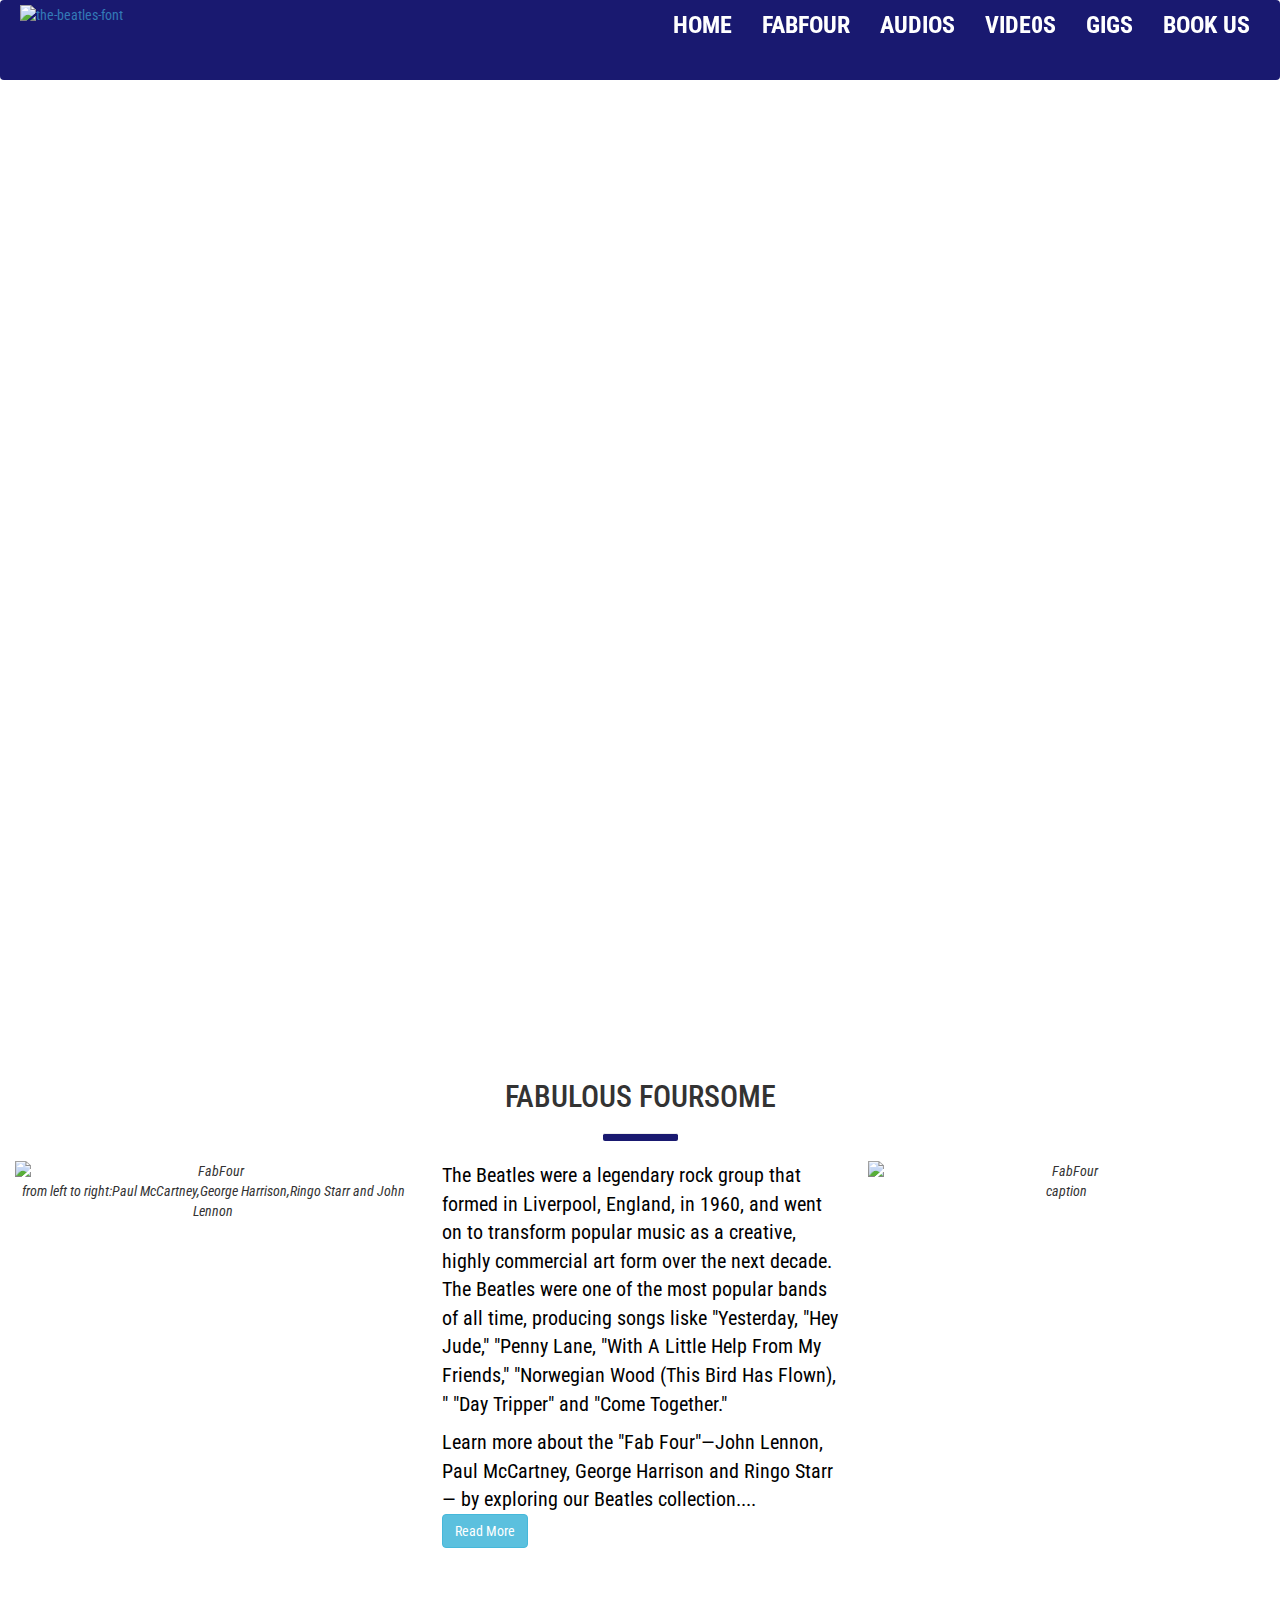
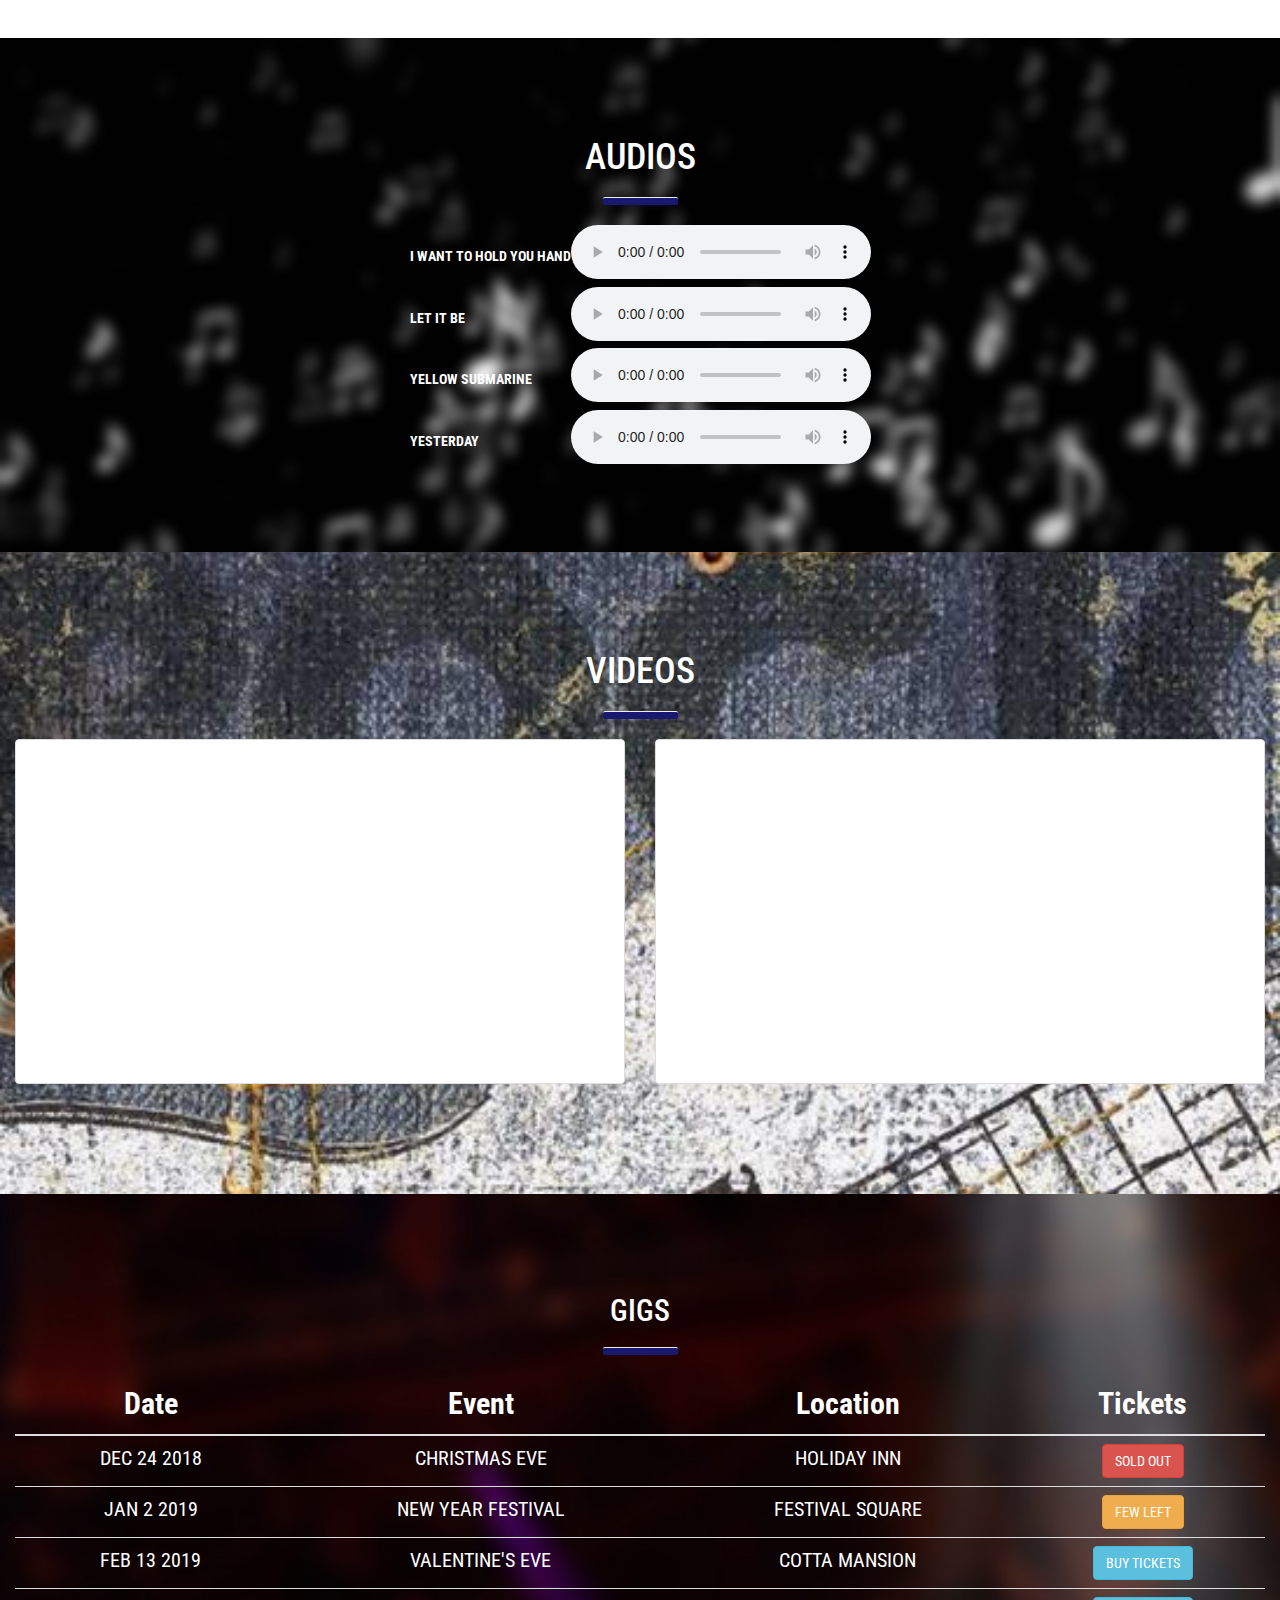
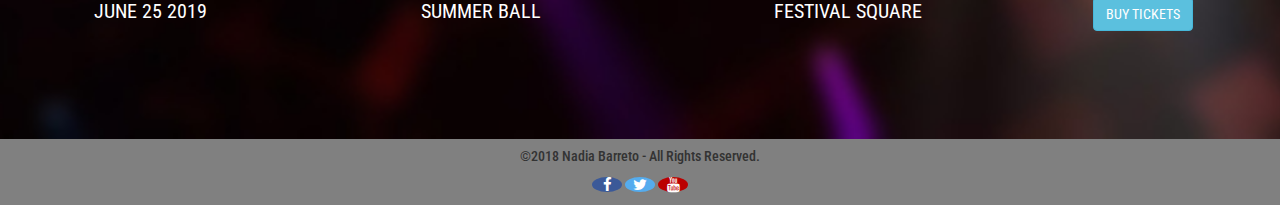
==== index.html @ 44d95da9 "audio section" ====
<!DOCTYPE html>
<html lang="en-us">
<head>
    <meta charset="utf-8">
    <meta name="viewport" content="width=device-width, initial-scale=1.0">
    <title>The | BEATLES-Code Institute Milestone Project</title>
    <link rel="stylesheet" href="https://maxcdn.bootstrapcdn.com/bootstrap/3.3.7/css/bootstrap.min.css">
    <link rel="shortcut icon" href="assets/images/favicon.ico" type="image/x-icon" />
    <link rel="stylesheet" href="https://cdnjs.cloudflare.com/ajax/libs/font-awesome/4.7.0/css/font-awesome.min.css">
    <link rel="stylesheet" href="assets/css/style.css">
</head>
<body>
    
    <!--Navigation-->
    <nav class="navbar navbar-default">
        <div class="container-fluid">
            <div class="navbar-header">
                <a href="#home">
                    <!--Font generated from https://fontmeme.com/the-beatles-font/-->
                    <img id="landing-logo" src="https://fontmeme.com/permalink/181023/38b214e2478e46129e500ac411fc3a09.png" alt="the-beatles-font"/>
                </a>
                <button type="button" class="navbar-toggle" data-toggle="collapse" data-target="#landing-navbar">
                    <span class="icon-bar"></span>
                    <span class="icon-bar"></span>
                    <span class="icon-bar"></span>
                </button>
            </div>
            <div class="collapse navbar-collapse" id="landing-navbar">
                <ul class="nav navbar-nav navbar-right">
                    <li><a href="#home">HOME</a></li>
                    <li><a href="#fabfour-section">FABFOUR</a><li>
                    <li><a href="#audio-section">AUDIOS</a></li>
                      <li><a href="#video-section">VIDE0S</a></li>
                    <li><a href="#gigs-section">GIGS</a></li>
                    <li><a  data-toggle='modal' data-target='#bookUsModal'>BOOK US</a></li>
                </ul>
            </div>
        </div>
    </nav>
    
    <!--Header-->
    <header id="home">
        <div class="landing-image">&nbsp;</div>
    </header>
    
    <!--Container(The Fablous Four Section)-->
    <section class="container-wrapper--fabfour" id="fabfour-section">
        <div class="container-fluid fabfour-content-container">
            <div class="row">
                <div class="col-xs-12">
                    <h2 class="text-center">FABULOUS FOURSOME</h2>
                    <hr class="block-divider block-divider-blue">
                </div>
            </div>
            <div class="row">
                <div class="col-xs-12 col-md-6 col-lg-4">
                    <figure>
                        <img class="img-responsive" src="assets/images/Beatles-Pic1.jpg" alt="FabFour">
                        <figcaption>from left to right:Paul McCartney,George Harrison,Ringo Starr and John Lennon</figcaption>
                    </figure>
                </div>
                <div class="col-xs-12 col-md-6 col-lg-4">
                    <p class="general-sub">The Beatles were a legendary rock group that formed in Liverpool, England, in 1960, 
                    and went on to transform popular music as a creative, highly commercial art form over the next decade. 
                    The Beatles were one of the most popular bands of all time, producing songs 
                    liske "Yesterday, "Hey Jude," "Penny Lane, "With A Little Help From My Friends," "Norwegian Wood (This Bird Has Flown),
                    " "Day Tripper" and "Come Together." </p>
                    <p class="general-sub">Learn more about the "Fab Four"—John Lennon, Paul McCartney, George Harrison and Ringo Starr—
                    by exploring our Beatles collection....
                    <button type="button" class="btn btn-info text-center">Read More</button>
                    </p>
               </div>
               <div class="col-xs-12 hidden-md col-lg-4">
                   <figure class="figure">
                       <img class="img-responsive" src="assets/images/Beatles-Pic.jpg" alt="FabFour">
                       <figcaption>caption</figcaption>
                   </figure>
                </div>
            </div>
        </div>
    </section>
   
     <!--Container(The Audio Section)-->
    <section class="container-wrapper--audio" id="audio-section">
        <div class="container-fluid audio-content-container">
            <div class="row">
                <div class="col-xs-12">
                    <h1 class="text-center">AUDIOS</h1>
                    <hr class="block-divider block-divider-blue">
                </div>
            </div>
            <div class="row">
                <table class="table-responsive" align="center">
						<tr>
							<th>I WANT TO HOLD YOU HAND</th>
							<td>
								<audio controls autoplay>
									<source src="assets/audios/I_want_to_hold_your_hand.wav">
								</audio>
							</td>
						</tr>
						<tr>
							<th>LET IT BE</th>
							<td>
								<audio controls>
									<source src="assets/audios/Let_It_Be.wav">
								</audio>
							</td>
						</tr>
						<tr>
							<th>YELLOW SUBMARINE</th>
							<td>
								<audio controls>
									<source src="assets/audios/Yellow_Submarine.wav">
								</audio>
							</td>
						</tr>
						<tr>
							<th>YESTERDAY</th>
							<td>
								<audio controls>
									<source src="assets/audios/Yesterday.wav">
								</audio>
							</td>
						</tr>
				</table>
				
            </div>
        </div>
   </section>
   
    <!--Container(The Video Section)-->
    <section class="container-wrapper--video" id="video-section">
        <div class="container-fluid video-content-container">
            <div class="row">
                <div class="col-xs-12">
                    <h1 class="text-center">VIDEOS</h1>
                    <hr class="block-divider block-divider-blue">
                </div>
            </div>
            <div class="row">
                <div class="col-xs-12 col-md-6">
                    <div class="embed-responsive embed-responsive-16by9 img-thumbnail">
	    	            <iframe width="560" height="315" src="https://www.youtube.com/embed/NCtzkaL2t_Y" frameborder="0" allow="autoplay; encrypted-media" allowfullscreen></iframe>       
	    	        </div>
	    	    </div>
                <div class="col-xs-12 col-md-6">
                    <div class="embed-responsive embed-responsive-16by9 img-thumbnail">
	    	            <iframe width="560" height="315" src="https://www.youtube.com/embed/rblYSKz_VnI" frameborder="0" allow="autoplay; encrypted-media" allowfullscreen></iframe>      
	    	        </div>
                </div>
            </div>
        </div>
   </section>
    
    <!--Container(The Gigs Section)-->
    <section class="container-wrapper--gigs" id="gigs-section">
        <div class="container-fluid gigs-content-container ">
            <div class="row">
                <div class="col-xs-12">
                    <h2 class="text-center">GIGS</h2>
                    <hr class="block-divider block-divider-blue">
                </div>
            </div>
            <table class="table table-responsive text-center">
              <thead>
                <tr>
                  <th class="text-center" scope="col">Date</th>
                  <th class="text-center" scope="col">Event</th>
                  <th class="text-center" scope="col">Location</th>
                  <th class="text-center" scope="col">Tickets</th>
                </tr>
              </thead>
              <tbody>
                 <tr>
                  <td scope="row">DEC 24 2018</th>
                  <td>CHRISTMAS EVE</td>
                  <td>HOLIDAY INN</td>
                  <td><button type="button" class="btn btn-danger btn-responsive">SOLD OUT</button></td>
                </tr>
                <tr>
                  <td scope="row">JAN 2 2019</th>
                  <td>NEW YEAR FESTIVAL</td>
                  <td>FESTIVAL SQUARE</td>
                  <td><button type="button" class="btn btn-info btn-warning">FEW LEFT</button></td>
                </tr>
                <tr>
                  <td scope="row">FEB 13 2019</th>
                  <td>VALENTINE'S EVE</td>
                  <td>COTTA MANSION</td>
                  <td><button type="button" class="btn btn-info btn-responsive">BUY TICKETS</button></td>
                </tr>
                <tr>
                  <td scope="row">JUNE 25 2019</th>
                  <td>SUMMER BALL</td>
                  <td>FESTIVAL SQUARE</td>
                  <td><button type="button" class="btn btn-info btn-responsive">BUY TICKETS</button></td>
                </tr>
              </tbody>
            </table>
        </div>
    </section>
    
    <!-- Modal -->
    <div class="modal fade" id="bookUsModal" tabindex="-1" role="dialog" aria-labelledby="myModalLabel">
        <div class="modal-dialog" role="document">
            <div class="modal-content">
                <div class="modal-header">
                    <button type="button" class="close" data-dismiss="modal" aria-label="Close"><span aria-hidden="true">&times;</span></button>
                    <h4 class="modal-title" id="myModalLabel">Book Us for your Upcoming Event!</h4>
                </div>
                <div class="modal-body">
                    <form>
                        <div class="form-group">
                            <label for="fullname">Full Name</label>
                            <input type="text" class="form-control" id="fullname" placeholder="FullName" required/>
                        </div>
                        <div class="form-group">
                            <label for="email">Email address</label>
                            <input type="email" class="form-control" id="email" placeholder="Email" required/>
                        </div>
                        <div class="form-group">
                            <label for="contactno">Contact Number</label>
                            <input type="text" class="form-control" id="contactno" placeholder="Contact Number" required/>
                        </div>
                        <div class="form-group">
                         <label for="event-time">Date/time:</label>
                            <input type="datetime-local" id="event-time" class="form-control" name="party-time" value="2018-10-25T19:30" required/>
                        </div>
                        <label for="typeofevent">Event Type</label>
                            <input type="text" id="typeofevent" class="form-control" list="eventType" required/>
                            <datalist id="eventType">
                              <option value="Birthday" />
                              <option value="Wedding" />
                              <option value="Christmas Party" />
                              <option value="New Year Party" />
                            </datalist>
                        <div class="form-group">
                            <label for="venue-address">Venue Address</label>
                            <input type="text" class="form-control" id="venue-address" placeholder="VenueAddress" required/>
                        </div>
                        <div class="form-group">
                            <label for="street-name">Street Name</label>
                            <input type="text" class="form-control" id="street-name" placeholder="Street Name" required/>
                        </div>
                        <div class="form-group">
                            <label for="city">City</label>
                            <input type="text" class="form-control" id="city" placeholder="City" required/>
                        </div>
                        <div class="form-group">
                            <label for="country">Country</label>
                            <input type="text" class="form-control" id="country" placeholder="Country" required/>
                        </div>
                        <div class="form-group">
                            <label for="postal-code">Postal Code</label>
                            <input type="text" class="form-control" id="postal-code" placeholder="Postal Code" required/>
                        </div>
                        
                        <button type="submit" class="btn btn-success">Confirm Booking</button>
                    </form>
                </div>
            </div>
        </div>
    </div>
    
    <!--Footer-->
    <footer class="text-center">
    <div class="container">
      <div class="row">
        <div class="col">
          <p><h5>&copy;2018 Nadia Barreto - All Rights Reserved.</h5></p>
          <p class="inline-block">
	         
	              <a href="#" class="fa fa-facebook"></a>
                    <a href="#" class="fa fa-twitter"></a>
                    <a href="#" class="fa fa-youtube"></a>
	           </p>
        </div>
      </div>
    </div>
    </footer>
</body>
    <script src="https://code.jquery.com/jquery-3.2.1.min.js" integrity="sha256-hwg4gsxgFZhOsEEamdOYGBf13FyQuiTwlAQgxVSNgt4=" crossorigin="anonymous"></script>
    <script src="https://maxcdn.bootstrapcdn.com/bootstrap/3.3.7/js/bootstrap.min.js" integrity="sha384-Tc5IQib027qvyjSMfHjOMaLkfuWVxZxUPnCJA7l2mCWNIpG9mGCD8wGNIcPD7Txa" crossorigin="anonymous"></script>
</body>
</html>
---- assets/css/style.css ----
@import url('https://fonts.googleapis.com/css?family=Roboto+Condensed:100,200,300,400,500,600,700');

body {
    font-family:'Roboto Condensed',sans-serif;
}
/*-----------------------------------------------Fonts and Colors*/
.general-sub
{
   font-size:20px;
   color:#000000;
}
.fabfour-content-container{
    padding-top:80px;
    padding-bottom:80px;
}
.audio-content-container{
    color:#ffffff;
     padding-top:80px;
    padding-bottom:80px;
 
}

.video-content-container{    
    color:#ffffff;
    font-weight:300;
    padding-top:80px;
    padding-bottom:80px;
}
.gigs-content-container {
    color:#ffffff;
    font-size:30px;
    padding-top:80px;
    padding-bottom:80px;
}
/*---------------------------------------------------Header*/
.landing-image {
    position:relative;
    background: url('../images/Beatles.jpg') no-repeat center center;
    -webkit-background-size: cover;
    -moz-background-size: cover;
    -o-background-size: cover;
    background-size: cover;
    padding-bottom: 75%; /* resize landing-image to fit smaller devices code from http://thenewcode.com/586/CSS-Fluid-Image-Techniques-for-Responsive-Site-Design*/
}
/*----------------------------------------------Navigation*/
.navbar
{
    top:0;
    left:0;
    margin-bottom: 0px;
    background-color: rgb(25,25,112);
    border:0px;
    position:fixed;
    width:100%;
    z-index:1;
    min-height: 80px;

}

.navbar-default .navbar-nav>li>a {
    color: #ffffff;
    font-weight: bold;
    font-size:24px;
}
.navbar-default .navbar-nav>li>a:focus, 
.navbar-default .navbar-nav>li>a:hover {
    color: rgb(255,255,0);
    background-color: transparent;
}

.navbar-default .navbar-toggle:focus, 
.navbar-default .navbar-toggle:hover {
    background-color: transparent;
}
#landing-logo
{
    padding:5px 0px 0px 5px;
    
}
/*--------------------------------------------------Containers*/
.container-wrapper--fabfour{
    background: url('../images/fabfoursection.jpg') no-repeat center center;
    -webkit-background-size: cover;
    -moz-background-size: cover;
    -o-background-size: cover;
    background-size: cover;
}

.container-wrapper--audio{
    background: url('../images/audiosection.jpg') no-repeat center center;
    -webkit-background-size: cover;
    -moz-background-size: cover;
    -o-background-size: cover;
    background-size: cover;
}

.container-wrapper--gigs{
     background: url('../images/gigsbackground.jpg') no-repeat center center;
    -webkit-background-size: cover;
    -moz-background-size: cover;
    -o-background-size: cover;
    background-size: cover;
  

}

.container-wrapper--video
{
     background: url('../images/videosection.jpg') no-repeat center center;
    -webkit-background-size: cover;
    -moz-background-size: cover;
    -o-background-size: cover;
    background-size: cover;
    padding-bottom: 30px;
 
}


/*-----------------------------------------------------Figure*/
figure
{
    text-align: center;
    padding-bottom:10px;
    font-style: italic;
  
}
figure .img-responsive
{
        margin-left: auto;
    margin-right: auto
}
/*------------------------------------------------------Block Dividers*/

.block-divider-blue
{
    width:75px;
    height:7px;
    background-color:rgb(25,25,112);
    border-radius:2px;

}

/*--------------------------------------------------------Table*/
table.discolarge  {
   float:left;
}

.discolarge th  {
	padding:5px;
	border-bottom:2px solid #111;
	border-top:1px solid #999;
	text-align:center;}

.discolarge th,td {

    font-size:20px;
}

.discolarge td:last-child {
	text-align:center;}

.discolarge tr:nth-child(odd)  {
	background-color:#efefef;}

.discolarge tr:hover  {
	background-color:#c3e6e5;}

.discotable {
	border-collapse: collapse;
	margin:0px auto;
	/* used https://mycolor.space/gradient?ori=to+right+top&hex=%236C6F73&hex2=%23F0F2EA&sub=1 to generated gradients*/
     background-image: linear-gradient(to top right, #0b0b0c, #3b3d3f, #6d7474, #a6afab, #eaede3);
  text-align:center;
  
   
}
	

.discotable td {
   
    padding:5px;}
/*---------------------------------------------------------Modal*/	
.modal-open {
  position: fixed;
  overflow: scroll;
  width: 100%;
  padding-right: 0!important;
 
}
.modal-content{
    background-color: rgb(219, 199, 189); 
   
}

/*----------------------------------------------Buttons */

/* To generate responsive behaviour for button
code taken from https://stackoverflow.com/questions/19284153/how-to-get-a-responsive-button-in-bootstrap-3*/

.btn-responsive {
    white-space: normal !important;
    word-wrap: break-word;
}

.modal .btn-success {
    color: #fff;
    background-color: grey;
    border-color:transparent;
}



/*------------------------------------------------------Footer*/
footer {
    background-color: grey;
}
.fa {
    padding-bottom:0;
    margin-bottom: 0px;
    font-size: 15px;
    width:30px;
    text-align: center;
    border-radius: 100%
}
.fa:hover {
    opacity: 0.7;
}

.fa-facebook {
  background: #3B5998;
  color: white;
}

.fa-youtube {
  background: #bb0000;
  color: white;
}

.fa-twitter {
  background: #55ACEE;
  color: white;
}

/*-----------------------------disco section*/
.disco-heading
{
     text-align: center;
}


/*-----------------------------Media queries*/


/* Used Chrome Dev Tools */

@media screen and (max-width: 767px)
{
.table-responsive {
    display: block;
    
    } 
}
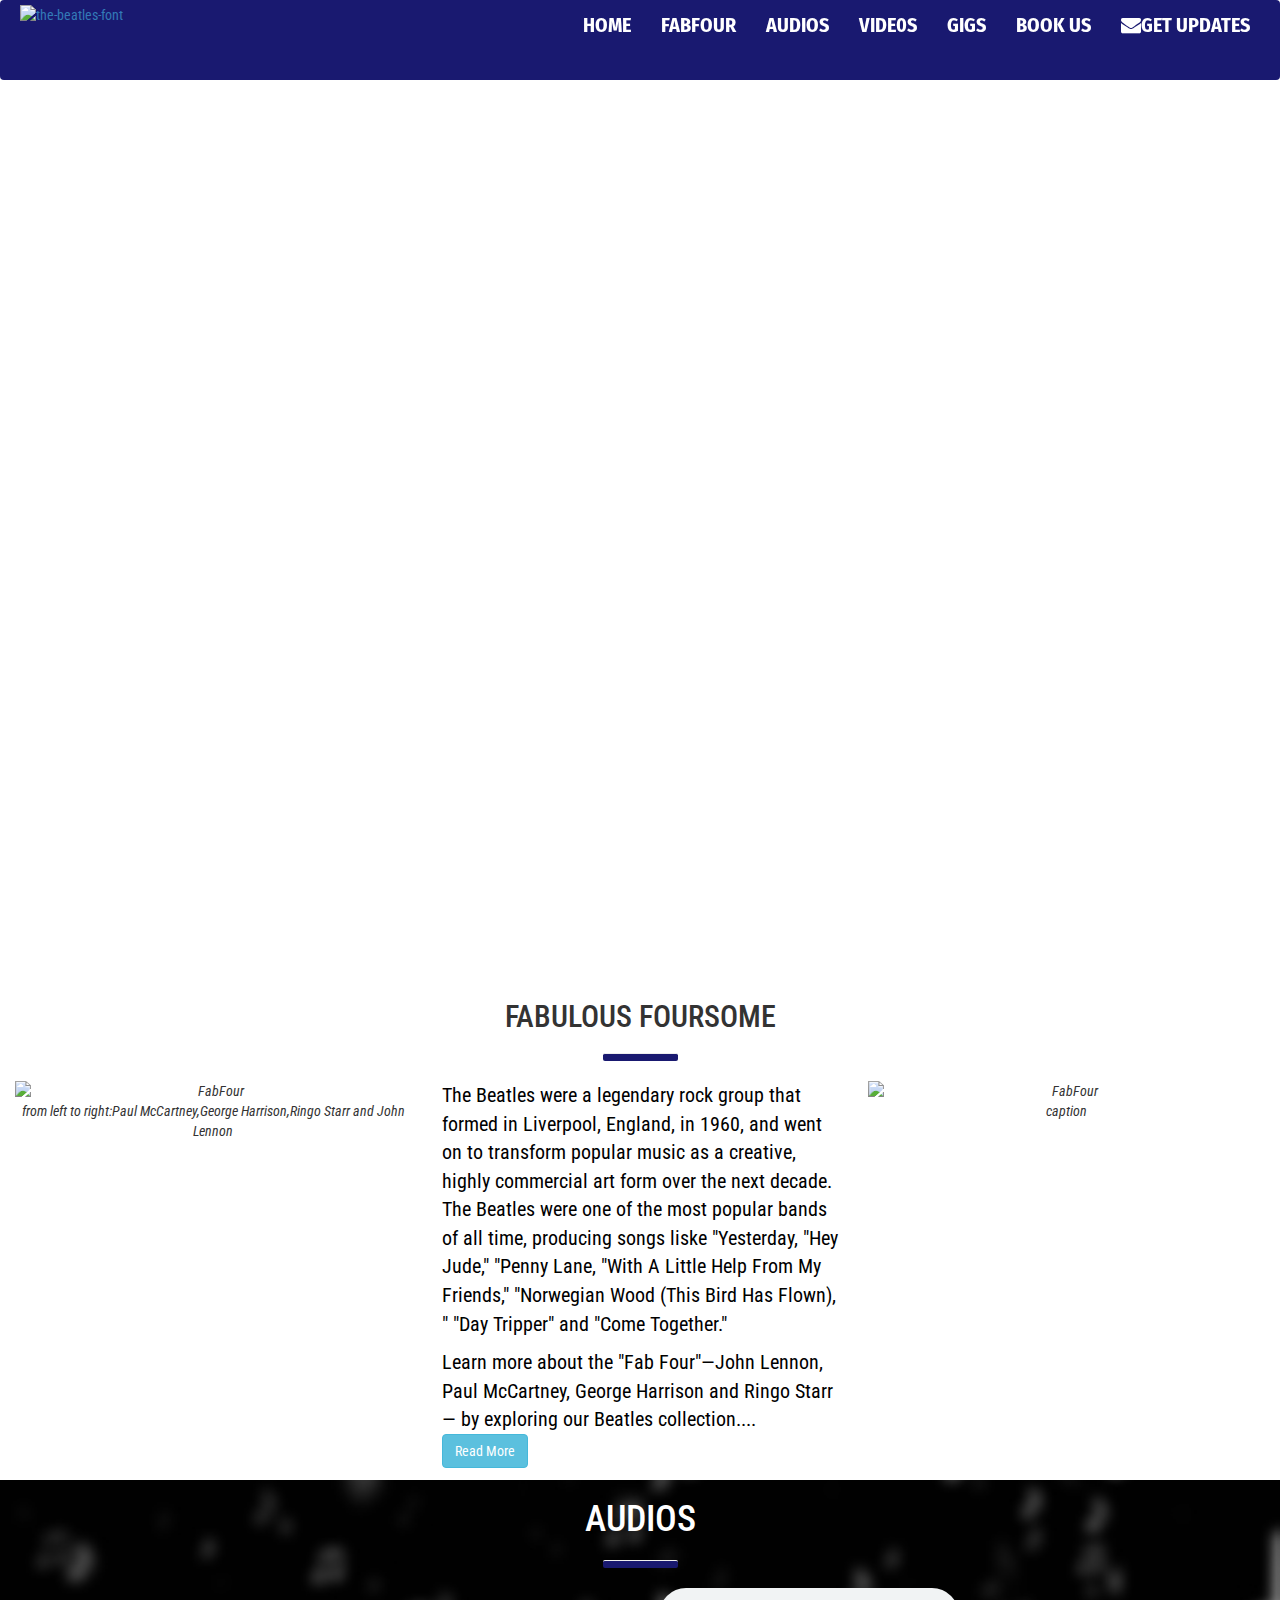
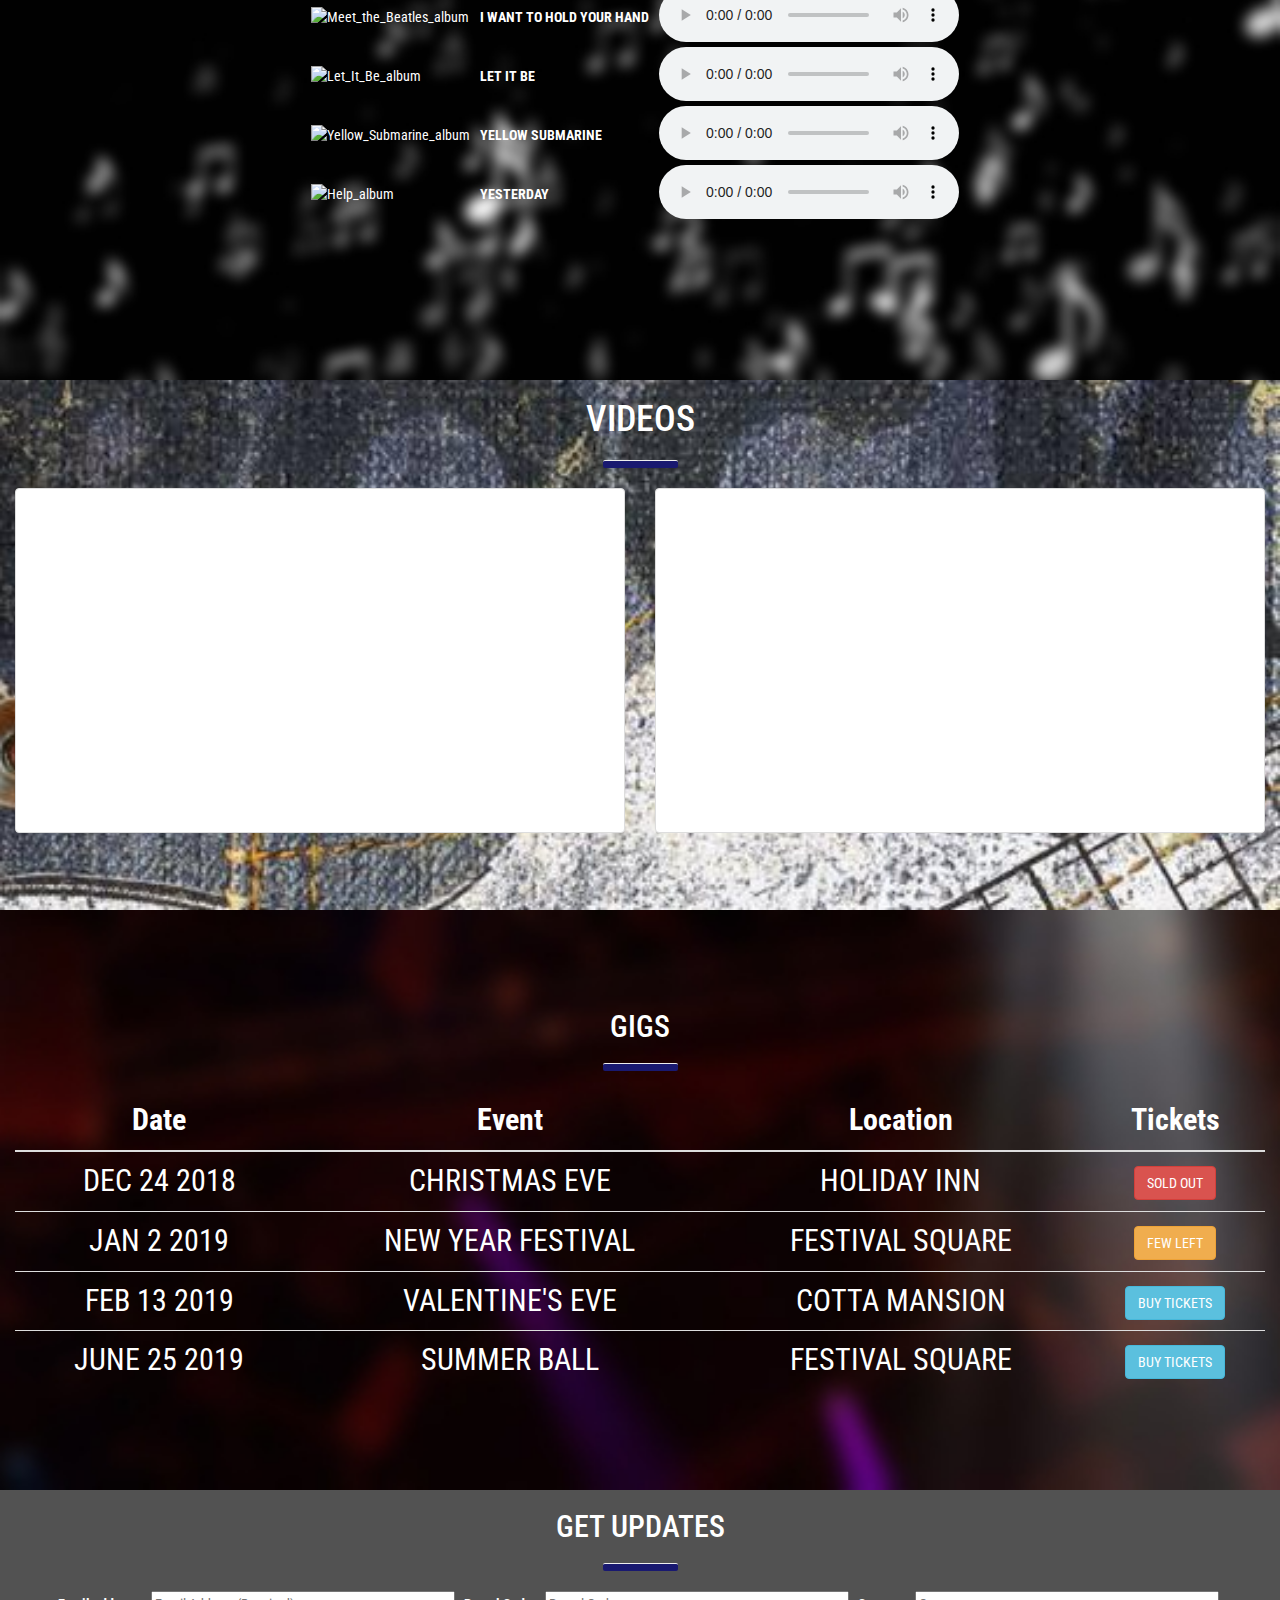
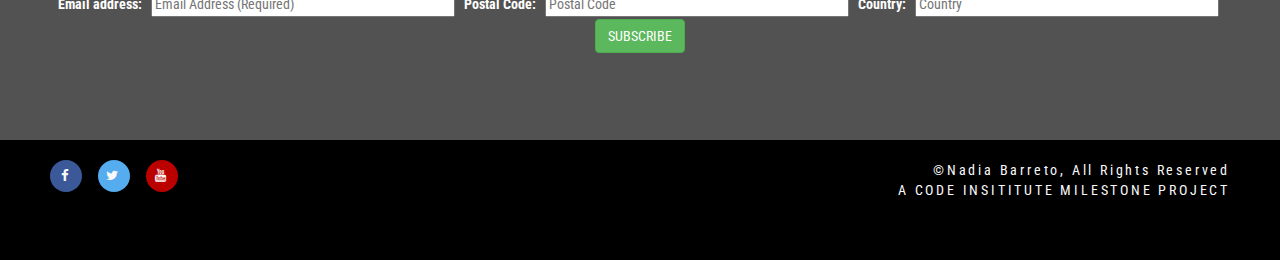
==== commit e4bf7250: "footer section" ====
--- a/index.html
+++ b/index.html
@@ -6,7 +6,7 @@
     <title>The | BEATLES-Code Institute Milestone Project</title>
     <link rel="stylesheet" href="https://maxcdn.bootstrapcdn.com/bootstrap/3.3.7/css/bootstrap.min.css">
     <link rel="shortcut icon" href="assets/images/favicon.ico" type="image/x-icon" />
-    <link rel="stylesheet" href="https://cdnjs.cloudflare.com/ajax/libs/font-awesome/4.7.0/css/font-awesome.min.css">
+    <link rel="stylesheet" href="https://stackpath.bootstrapcdn.com/font-awesome/4.7.0/css/font-awesome.min.css" type="text/css" />
     <link rel="stylesheet" href="assets/css/style.css">
 </head>
 <body>
@@ -33,6 +33,7 @@
                       <li><a href="#video-section">VIDE0S</a></li>
                     <li><a href="#gigs-section">GIGS</a></li>
                     <li><a  data-toggle='modal' data-target='#bookUsModal'>BOOK US</a></li>
+                    <li><a href="#getupdates-section"><i class="fa fa-envelope" aria-hidden="true"></i>GET UPDATES</a></li>
                 </ul>
             </div>
         </div>
@@ -92,7 +93,8 @@
             <div class="row">
                 <table class="table-responsive" align="center">
 						<tr>
-							<th>I WANT TO HOLD YOU HAND</th>
+						    <td><img class="img-responsive" src="assets/images/Meet_the_Beatles.jpg" alt="Meet_the_Beatles_album"/></td>
+							<th>I WANT TO HOLD YOUR HAND</th>
 							<td>
 								<audio controls autoplay>
 									<source src="assets/audios/I_want_to_hold_your_hand.wav">
@@ -100,6 +102,7 @@
 							</td>
 						</tr>
 						<tr>
+						    <td><img class="img-responsive" src="assets/images/Let_It_Be.jpg" alt="Let_It_Be_album"/></td>
 							<th>LET IT BE</th>
 							<td>
 								<audio controls>
@@ -108,6 +111,7 @@
 							</td>
 						</tr>
 						<tr>
+						    <td><img class="img-responsive" src="assets/images/Yellow_Submarine.jpg" alt="Yellow_Submarine_album"/></td>
 							<th>YELLOW SUBMARINE</th>
 							<td>
 								<audio controls>
@@ -116,6 +120,7 @@
 							</td>
 						</tr>
 						<tr>
+						     <td><img class="img-responsive" src="assets/images/Yesterday.jpg" alt="Help_album"/></td>
 							<th>YESTERDAY</th>
 							<td>
 								<audio controls>
@@ -141,12 +146,12 @@
             <div class="row">
                 <div class="col-xs-12 col-md-6">
                     <div class="embed-responsive embed-responsive-16by9 img-thumbnail">
-	    	            <iframe width="560" height="315" src="https://www.youtube.com/embed/NCtzkaL2t_Y" frameborder="0" allow="autoplay; encrypted-media" allowfullscreen></iframe>       
+	    	            <iframe width="560" height="315" src="https://www.youtube.com/embed/NCtzkaL2t_Y" allow="autoplay; encrypted-media" allowfullscreen></iframe>       
 	    	        </div>
 	    	    </div>
                 <div class="col-xs-12 col-md-6">
                     <div class="embed-responsive embed-responsive-16by9 img-thumbnail">
-	    	            <iframe width="560" height="315" src="https://www.youtube.com/embed/rblYSKz_VnI" frameborder="0" allow="autoplay; encrypted-media" allowfullscreen></iframe>      
+	    	            <iframe width="560" height="315" src="https://www.youtube.com/embed/rblYSKz_VnI" allow="autoplay; encrypted-media" allowfullscreen></iframe>      
 	    	        </div>
                 </div>
             </div>
@@ -165,33 +170,33 @@
             <table class="table table-responsive text-center">
               <thead>
                 <tr>
-                  <th class="text-center" scope="col">Date</th>
-                  <th class="text-center" scope="col">Event</th>
-                  <th class="text-center" scope="col">Location</th>
-                  <th class="text-center" scope="col">Tickets</th>
+                  <th class="text-center">Date</th>
+                  <th class="text-center">Event</th>
+                  <th class="text-center">Location</th>
+                  <th class="text-center">Tickets</th>
                 </tr>
               </thead>
               <tbody>
                  <tr>
-                  <td scope="row">DEC 24 2018</th>
+                  <td>DEC 24 2018</td>
                   <td>CHRISTMAS EVE</td>
                   <td>HOLIDAY INN</td>
                   <td><button type="button" class="btn btn-danger btn-responsive">SOLD OUT</button></td>
                 </tr>
                 <tr>
-                  <td scope="row">JAN 2 2019</th>
+                  <td>JAN 2 2019</td>
                   <td>NEW YEAR FESTIVAL</td>
                   <td>FESTIVAL SQUARE</td>
                   <td><button type="button" class="btn btn-info btn-warning">FEW LEFT</button></td>
                 </tr>
                 <tr>
-                  <td scope="row">FEB 13 2019</th>
+                  <td>FEB 13 2019</td>
                   <td>VALENTINE'S EVE</td>
                   <td>COTTA MANSION</td>
                   <td><button type="button" class="btn btn-info btn-responsive">BUY TICKETS</button></td>
                 </tr>
                 <tr>
-                  <td scope="row">JUNE 25 2019</th>
+                  <td>JUNE 25 2019</td>
                   <td>SUMMER BALL</td>
                   <td>FESTIVAL SQUARE</td>
                   <td><button type="button" class="btn btn-info btn-responsive">BUY TICKETS</button></td>
@@ -230,10 +235,10 @@
                         <label for="typeofevent">Event Type</label>
                             <input type="text" id="typeofevent" class="form-control" list="eventType" required/>
                             <datalist id="eventType">
-                              <option value="Birthday" />
-                              <option value="Wedding" />
-                              <option value="Christmas Party" />
-                              <option value="New Year Party" />
+                              <option value="Birthday">
+                              <option value="Wedding">
+                              <option value="Christmas Party">
+                              <option value="New Year Party">
                             </datalist>
                         <div class="form-group">
                             <label for="venue-address">Venue Address</label>
@@ -262,24 +267,57 @@
             </div>
         </div>
     </div>
-    
+    <!--GET UPDATE-->
+    <section class="container-wrapper--getupdates" id="getupdates-section">
+    <div class="container-fluid getupdates-content-container">
+        <div class="row">
+                <div class="col-xs-12">
+                    <h2 class="text-center">GET UPDATES</h2>
+                    <hr class="block-divider block-divider-blue">
+                </div>
+        </div>
+        <form >
+                        <div class="text-center">
+                            <label for="subscribeemail">&nbsp;&nbsp;Email address:&nbsp;&nbsp;</label>
+                            <input type="email" id="subscribeemail" size="35" placeholder="Email Address (Required)" required/>
+                        
+                            <label for="subscribepostalcode">&nbsp;&nbsp;Postal Code:&nbsp;&nbsp;</label>
+                            <input type="text" id="subscribepostalcode" size="35" placeholder="Postal Code" required/>
+                            
+                            <label for="country">&nbsp;&nbsp;Country:&nbsp;&nbsp;</label>
+                            <input type="text" id="countrysubscribe" list="countryType" size="35" placeholder="Country" required/>
+                            <datalist id="countryType">
+                              <option value="Canada">
+                              <option value="Dominican Republic">
+                              <option value="Greece">
+                              <option value="Kuwait">
+                            </datalist>&nbsp;&nbsp;
+                            <button type="button" class="btn btn-success btn-responsive">SUBSCRIBE</button>
+                        </div>
+        </form>
+      </div>
+    </section>
+  
     <!--Footer-->
-    <footer class="text-center">
-    <div class="container">
-      <div class="row">
-        <div class="col">
-          <p><h5>&copy;2018 Nadia Barreto - All Rights Reserved.</h5></p>
-          <p class="inline-block">
-	         
-	              <a href="#" class="fa fa-facebook"></a>
-                    <a href="#" class="fa fa-twitter"></a>
-                    <a href="#" class="fa fa-youtube"></a>
-	           </p>
-        </div>
-      </div>
-    </div>
-    </footer>
-</body>
+     <footer class="container-fluid">
+            <div id="footer-details" class="row">
+                <div class="col-sm-6">
+                  <ul class="list-inline social-links">
+                        <li><a target="_blank" href="#"><i class="fa fa-facebook"></i></a></li>
+                        <li><a target="_blank" href="#"><i class="fa fa-twitter"></i></a></li>
+                        <li><a target="_blank" href="#"><i class="fa fa-youtube"></i></a></li>
+                    </ul>
+                </div>
+                <div class="col-sm-6">
+                    <p class="inline-block text-right">
+                       &copy;Nadia Barreto, All Rights Reserved<br/>
+                       A CODE INSITITUTE MILESTONE PROJECT
+                                     
+                    </p>
+                </div>
+            </div>
+        </footer>
+
     <script src="https://code.jquery.com/jquery-3.2.1.min.js" integrity="sha256-hwg4gsxgFZhOsEEamdOYGBf13FyQuiTwlAQgxVSNgt4=" crossorigin="anonymous"></script>
     <script src="https://maxcdn.bootstrapcdn.com/bootstrap/3.3.7/js/bootstrap.min.js" integrity="sha384-Tc5IQib027qvyjSMfHjOMaLkfuWVxZxUPnCJA7l2mCWNIpG9mGCD8wGNIcPD7Txa" crossorigin="anonymous"></script>
 </body>
--- a/assets/css/style.css
+++ b/assets/css/style.css
@@ -1,4 +1,4 @@
-@import url('https://fonts.googleapis.com/css?family=Roboto+Condensed:100,200,300,400,500,600,700');
+@import url('https://fonts.googleapis.com/css?family=Roboto+Condensed:100,200,300,400,500,600,700|Fira+Sans+Condensed:100,200,300,400,500,600,700');
 
 body {
     font-family:'Roboto Condensed',sans-serif;
@@ -9,22 +9,22 @@
    font-size:20px;
    color:#000000;
 }
-.fabfour-content-container{
-    padding-top:80px;
-    padding-bottom:80px;
+.fabfour-content-container
+{
+    min-height:500px;
 }
 .audio-content-container{
     color:#ffffff;
-     padding-top:80px;
-    padding-bottom:80px;
- 
+     min-height:500px;
+     padding-bottom:30px;
+
 }
 
 .video-content-container{    
     color:#ffffff;
     font-weight:300;
-    padding-top:80px;
-    padding-bottom:80px;
+    min-height:500px;
+    padding-bottom:9px;
 }
 .gigs-content-container {
     color:#ffffff;
@@ -32,6 +32,12 @@
     padding-top:80px;
     padding-bottom:80px;
 }
+.getupdates-content-container
+{
+      color:#ffffff;
+    min-height:250px;
+}
+
 /*---------------------------------------------------Header*/
 .landing-image {
     position:relative;
@@ -58,9 +64,11 @@
 }
 
 .navbar-default .navbar-nav>li>a {
+    font-family:'Fira Sans Condensed', sans-serif;
     color: #ffffff;
     font-weight: bold;
-    font-size:24px;
+    font-size:20px;
+     white-space:nowrap;
 }
 .navbar-default .navbar-nav>li>a:focus, 
 .navbar-default .navbar-nav>li>a:hover {
@@ -114,7 +122,10 @@
     padding-bottom: 30px;
  
 }
-
+.container-wrapper--getupdates
+{
+    background-color: #525252;
+}
 
 /*-----------------------------------------------------Figure*/
 figure
@@ -140,45 +151,12 @@
 
 }
 
-/*--------------------------------------------------------Table*/
-table.discolarge  {
-   float:left;
-}
-
-.discolarge th  {
-	padding:5px;
-	border-bottom:2px solid #111;
-	border-top:1px solid #999;
-	text-align:center;}
-
-.discolarge th,td {
-
-    font-size:20px;
-}
-
-.discolarge td:last-child {
-	text-align:center;}
-
-.discolarge tr:nth-child(odd)  {
-	background-color:#efefef;}
-
-.discolarge tr:hover  {
-	background-color:#c3e6e5;}
-
-.discotable {
-	border-collapse: collapse;
-	margin:0px auto;
-	/* used https://mycolor.space/gradient?ori=to+right+top&hex=%236C6F73&hex2=%23F0F2EA&sub=1 to generated gradients*/
-     background-image: linear-gradient(to top right, #0b0b0c, #3b3d3f, #6d7474, #a6afab, #eaede3);
-  text-align:center;
-  
+
+
+th,td{
    
-}
-	
-
-.discotable td {
-   
-    padding:5px;}
+    padding-right: 10px;
+}
 /*---------------------------------------------------------Modal*/	
 .modal-open {
   position: fixed;
@@ -211,17 +189,37 @@
 
 
 /*------------------------------------------------------Footer*/
-footer {
-    background-color: grey;
-}
-.fa {
-    padding-bottom:0;
-    margin-bottom: 0px;
-    font-size: 15px;
-    width:30px;
+footer{
+    background-color: #000000;
+    color: #fafafa;
+    min-height: 120px;
+    margin:0;
+}
+
+
+
+
+#footer-details{
+    margin:20px;
+    letter-spacing:0.2em;
+}
+
+.social-links li a i{
+    width: 32px;
+    height:32px;
+    padding:12px 0;
+    border-radius: 50%;
+    font-size: 13px;
+    line-height: 7px;
     text-align: center;
-    border-radius: 100%
-}
+    color: #fafafa;
+  
+    transition: all,0.35s ease-in-out;
+    -moz-transition: all,0.35s ease-in-out;
+    -webkit-transition: all,0.35s ease-in-out;
+    -o-transition: all,0.35s ease-in-out;
+}
+
 .fa:hover {
     opacity: 0.7;
 }
@@ -257,6 +255,7 @@
 {
 .table-responsive {
     display: block;
-    
+    border:none;
+    font-size: 16px;
     } 
 }
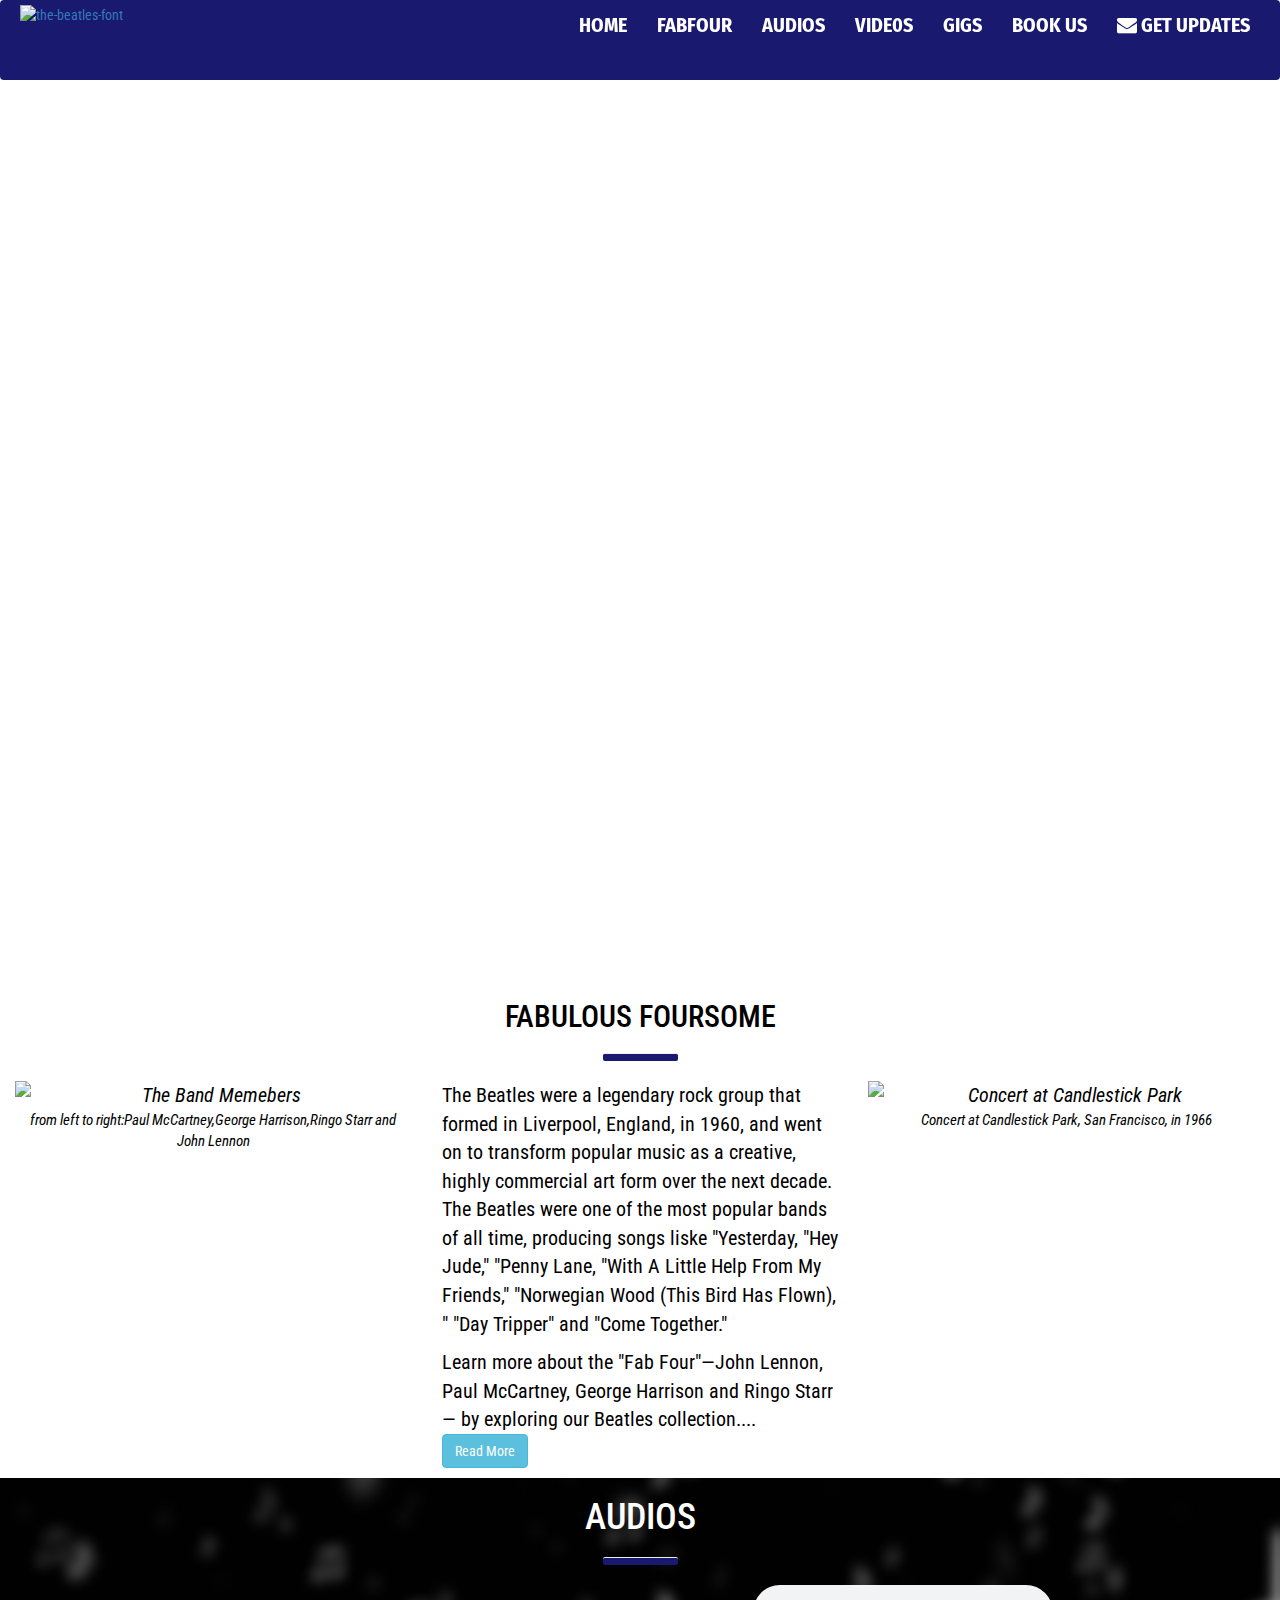
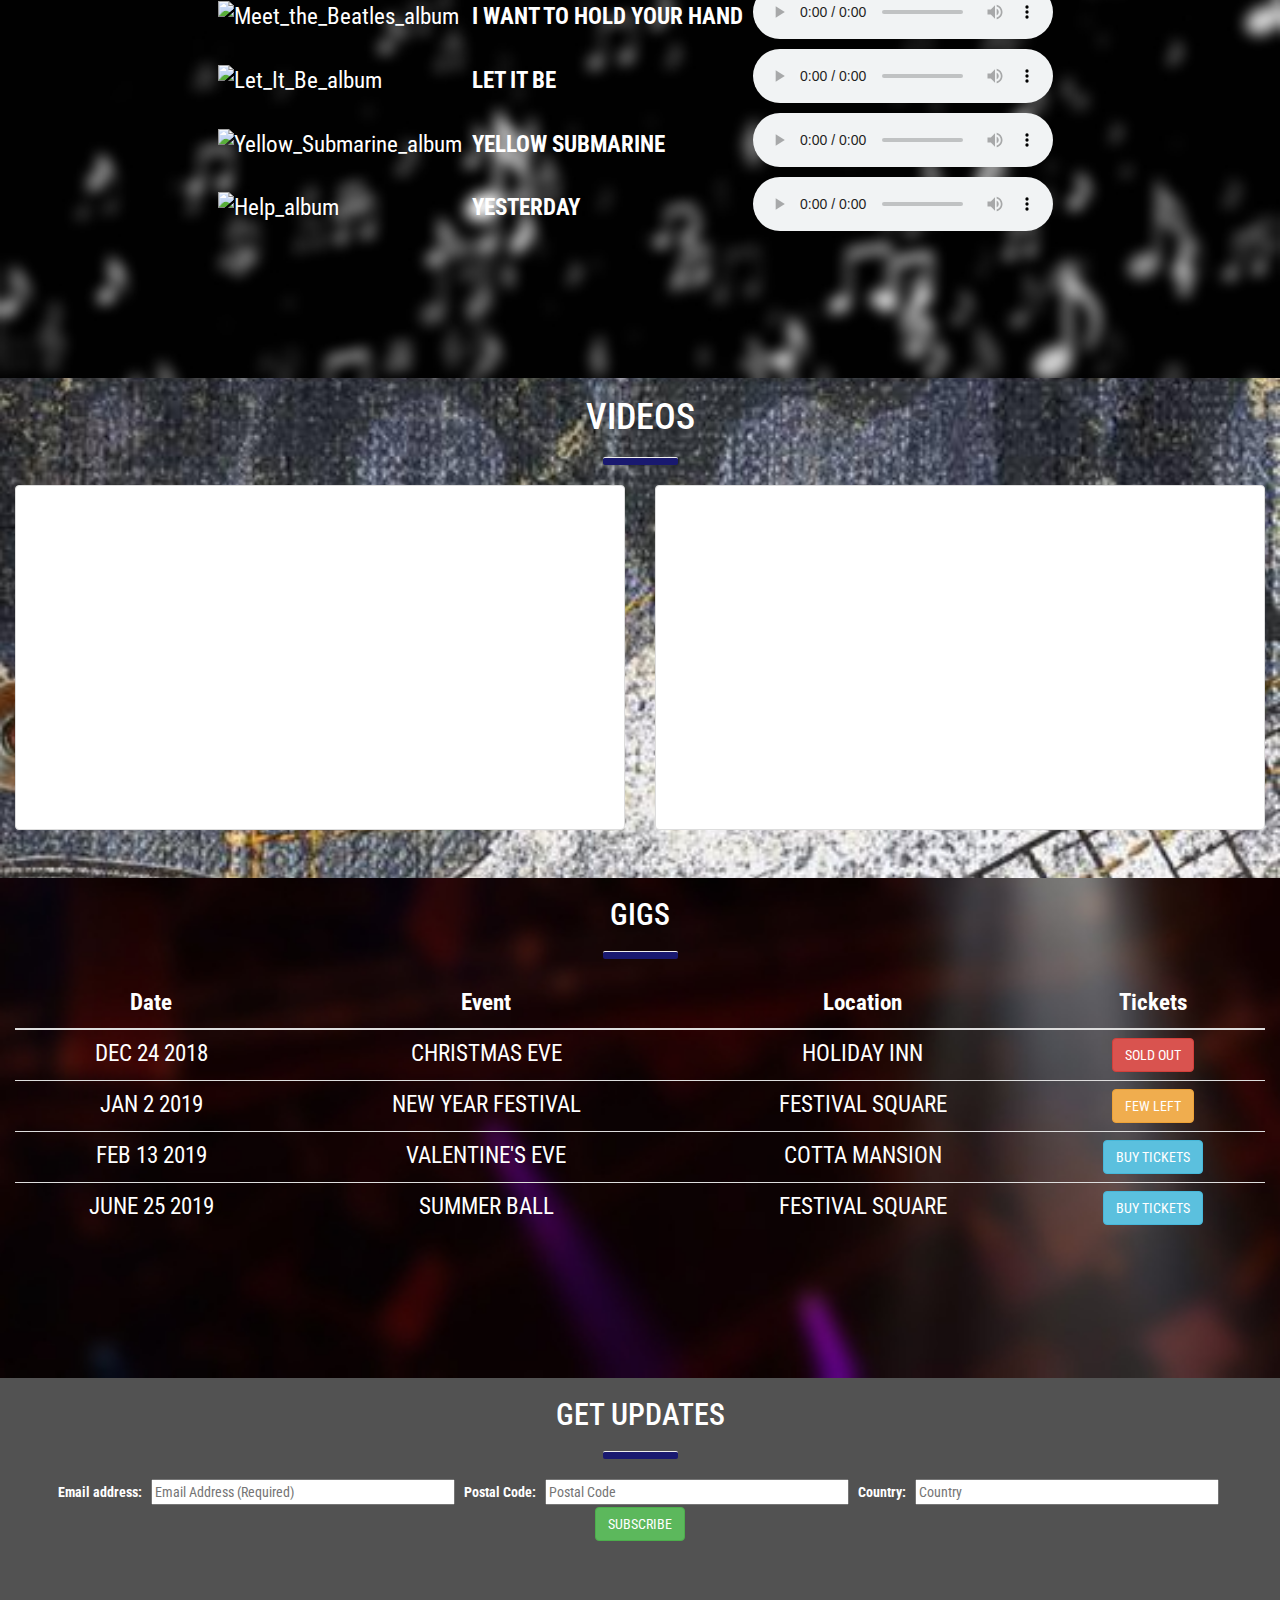
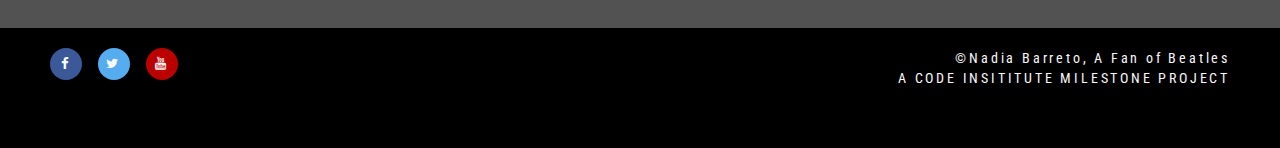
==== commit 63eace98: "Changes in Stylesheet" ====
--- a/index.html
+++ b/index.html
@@ -30,10 +30,10 @@
                     <li><a href="#home">HOME</a></li>
                     <li><a href="#fabfour-section">FABFOUR</a><li>
                     <li><a href="#audio-section">AUDIOS</a></li>
-                      <li><a href="#video-section">VIDE0S</a></li>
+                    <li><a href="#video-section">VIDE0S</a></li>
                     <li><a href="#gigs-section">GIGS</a></li>
                     <li><a  data-toggle='modal' data-target='#bookUsModal'>BOOK US</a></li>
-                    <li><a href="#getupdates-section"><i class="fa fa-envelope" aria-hidden="true"></i>GET UPDATES</a></li>
+                    <li><a href="#getupdates-section"><i class="fa fa-envelope" aria-hidden="true"></i>&nbsp;GET UPDATES</a></li>
                 </ul>
             </div>
         </div>
@@ -56,7 +56,7 @@
             <div class="row">
                 <div class="col-xs-12 col-md-6 col-lg-4">
                     <figure>
-                        <img class="img-responsive" src="assets/images/Beatles-Pic1.jpg" alt="FabFour">
+                        <img class="img-responsive" src="assets/images/Beatles-Pic1.jpg" alt="The Band Memebers">
                         <figcaption>from left to right:Paul McCartney,George Harrison,Ringo Starr and John Lennon</figcaption>
                     </figure>
                 </div>
@@ -66,15 +66,15 @@
                     The Beatles were one of the most popular bands of all time, producing songs 
                     liske "Yesterday, "Hey Jude," "Penny Lane, "With A Little Help From My Friends," "Norwegian Wood (This Bird Has Flown),
                     " "Day Tripper" and "Come Together." </p>
-                    <p class="general-sub">Learn more about the "Fab Four"—John Lennon, Paul McCartney, George Harrison and Ringo Starr—
+                    <p>Learn more about the "Fab Four"—John Lennon, Paul McCartney, George Harrison and Ringo Starr—
                     by exploring our Beatles collection....
                     <button type="button" class="btn btn-info text-center">Read More</button>
                     </p>
                </div>
                <div class="col-xs-12 hidden-md col-lg-4">
-                   <figure class="figure">
-                       <img class="img-responsive" src="assets/images/Beatles-Pic.jpg" alt="FabFour">
-                       <figcaption>caption</figcaption>
+                   <figure>
+                       <img class="img-responsive" src="assets/images/Beatles-Pic.jpg" alt="Concert at Candlestick Park">
+                       <figcaption>Concert at Candlestick Park, San Francisco, in 1966</figcaption>
                    </figure>
                 </div>
             </div>
@@ -93,16 +93,16 @@
             <div class="row">
                 <table class="table-responsive" align="center">
 						<tr>
-						    <td><img class="img-responsive" src="assets/images/Meet_the_Beatles.jpg" alt="Meet_the_Beatles_album"/></td>
+						    <td><img class=" hidden-md hidden-sm img-responsive" src="assets/images/Meet_the_Beatles.jpg" alt="Meet_the_Beatles_album"/></td>
 							<th>I WANT TO HOLD YOUR HAND</th>
 							<td>
-								<audio controls autoplay>
+								<audio controls>
 									<source src="assets/audios/I_want_to_hold_your_hand.wav">
 								</audio>
 							</td>
 						</tr>
 						<tr>
-						    <td><img class="img-responsive" src="assets/images/Let_It_Be.jpg" alt="Let_It_Be_album"/></td>
+						    <td><img class="hidden-md hidden-sm img-responsive" src="assets/images/Let_It_Be.jpg" alt="Let_It_Be_album"/></td>
 							<th>LET IT BE</th>
 							<td>
 								<audio controls>
@@ -111,7 +111,7 @@
 							</td>
 						</tr>
 						<tr>
-						    <td><img class="img-responsive" src="assets/images/Yellow_Submarine.jpg" alt="Yellow_Submarine_album"/></td>
+						    <td><img class="hidden-md hidden-sm img-responsive" src="assets/images/Yellow_Submarine.jpg" alt="Yellow_Submarine_album"/></td>
 							<th>YELLOW SUBMARINE</th>
 							<td>
 								<audio controls>
@@ -120,7 +120,7 @@
 							</td>
 						</tr>
 						<tr>
-						     <td><img class="img-responsive" src="assets/images/Yesterday.jpg" alt="Help_album"/></td>
+						     <td><img class="hidden-md hidden-sm img-responsive" src="assets/images/Yesterday.jpg" alt="Help_album"/></td>
 							<th>YESTERDAY</th>
 							<td>
 								<audio controls>
@@ -129,7 +129,6 @@
 							</td>
 						</tr>
 				</table>
-				
             </div>
         </div>
    </section>
@@ -310,7 +309,7 @@
                 </div>
                 <div class="col-sm-6">
                     <p class="inline-block text-right">
-                       &copy;Nadia Barreto, All Rights Reserved<br/>
+                       &copy;Nadia Barreto, A Fan of Beatles <br/>
                        A CODE INSITITUTE MILESTONE PROJECT
                                      
                     </p>
--- a/assets/css/style.css
+++ b/assets/css/style.css
@@ -4,40 +4,23 @@
     font-family:'Roboto Condensed',sans-serif;
 }
 /*-----------------------------------------------Fonts and Colors*/
-.general-sub
-{
+
+.fabfour-content-container{
    font-size:20px;
    color:#000000;
 }
-.fabfour-content-container
-{
-    min-height:500px;
-}
-.audio-content-container{
-    color:#ffffff;
+.audio-content-container,
+.video-content-container,
+.gigs-content-container,
+.getupdates-content-container{
+     color:#ffffff;
      min-height:500px;
-     padding-bottom:30px;
-
-}
-
-.video-content-container{    
-    color:#ffffff;
-    font-weight:300;
-    min-height:500px;
-    padding-bottom:9px;
-}
-.gigs-content-container {
-    color:#ffffff;
-    font-size:30px;
-    padding-top:80px;
-    padding-bottom:80px;
-}
-.getupdates-content-container
-{
-      color:#ffffff;
-    min-height:250px;
-}
-
+     padding-bottom: 30px;
+}
+
+.getupdates-content-container{
+     min-height:250px;
+}
 /*---------------------------------------------------Header*/
 .landing-image {
     position:relative;
@@ -46,11 +29,12 @@
     -moz-background-size: cover;
     -o-background-size: cover;
     background-size: cover;
-    padding-bottom: 75%; /* resize landing-image to fit smaller devices code from http://thenewcode.com/586/CSS-Fluid-Image-Techniques-for-Responsive-Site-Design*/
-}
+    padding-bottom: 75%; /* (width/height)* 100 resize landing-image to 
+    fit smaller devices code from http://thenewcode.com/586/CSS-Fluid-Image-Techniques-for-Responsive-Site-Design*/
+}
+
 /*----------------------------------------------Navigation*/
-.navbar
-{
+.navbar{
     top:0;
     left:0;
     margin-bottom: 0px;
@@ -60,7 +44,6 @@
     width:100%;
     z-index:1;
     min-height: 80px;
-
 }
 
 .navbar-default .navbar-nav>li>a {
@@ -70,6 +53,7 @@
     font-size:20px;
      white-space:nowrap;
 }
+
 .navbar-default .navbar-nav>li>a:focus, 
 .navbar-default .navbar-nav>li>a:hover {
     color: rgb(255,255,0);
@@ -80,11 +64,11 @@
 .navbar-default .navbar-toggle:hover {
     background-color: transparent;
 }
-#landing-logo
-{
-    padding:5px 0px 0px 5px;
-    
-}
+
+#landing-logo{
+    padding:5px;
+}
+
 /*--------------------------------------------------Containers*/
 .container-wrapper--fabfour{
     background: url('../images/fabfoursection.jpg') no-repeat center center;
@@ -101,83 +85,69 @@
     -o-background-size: cover;
     background-size: cover;
 }
-
+.container-wrapper--video{
+     background: url('../images/videosection.jpg') no-repeat center center;
+    -webkit-background-size: cover;
+    -moz-background-size: cover;
+    -o-background-size: cover;
+    background-size: cover;
+}
+ 
 .container-wrapper--gigs{
      background: url('../images/gigsbackground.jpg') no-repeat center center;
     -webkit-background-size: cover;
     -moz-background-size: cover;
     -o-background-size: cover;
     background-size: cover;
-  
-
-}
-
-.container-wrapper--video
-{
-     background: url('../images/videosection.jpg') no-repeat center center;
-    -webkit-background-size: cover;
-    -moz-background-size: cover;
-    -o-background-size: cover;
-    background-size: cover;
-    padding-bottom: 30px;
- 
-}
-.container-wrapper--getupdates
-{
+}
+
+.container-wrapper--getupdates{
     background-color: #525252;
 }
 
 /*-----------------------------------------------------Figure*/
-figure
-{
+figure{
     text-align: center;
     padding-bottom:10px;
     font-style: italic;
   
 }
-figure .img-responsive
-{
+figure .img-responsive{
         margin-left: auto;
     margin-right: auto
 }
+figcaption{
+    font-style:italic;
+    font-size:15px;
+}
 /*------------------------------------------------------Block Dividers*/
 
-.block-divider-blue
-{
+.block-divider-blue{
     width:75px;
     height:7px;
     background-color:rgb(25,25,112);
     border-radius:2px;
-
-}
-
-
+}
+
+/*-------------------------------------------------------Table*/
 
 th,td{
-   
+   font-size:23px;
     padding-right: 10px;
 }
+
 /*---------------------------------------------------------Modal*/	
+
+/*Body width increases when modal is opened -issue resolved from https://github.com/jschr/bootstrap-modal/issues/64*/
 .modal-open {
   position: fixed;
   overflow: scroll;
   width: 100%;
   padding-right: 0!important;
- 
-}
+}
+
 .modal-content{
     background-color: rgb(219, 199, 189); 
-   
-}
-
-/*----------------------------------------------Buttons */
-
-/* To generate responsive behaviour for button
-code taken from https://stackoverflow.com/questions/19284153/how-to-get-a-responsive-button-in-bootstrap-3*/
-
-.btn-responsive {
-    white-space: normal !important;
-    word-wrap: break-word;
 }
 
 .modal .btn-success {
@@ -186,6 +156,15 @@
     border-color:transparent;
 }
 
+/*----------------------------------------------Buttons */
+
+/* To generate responsive behaviour for button
+code taken from https://stackoverflow.com/questions/19284153/how-to-get-a-responsive-button-in-bootstrap-3*/
+
+.btn-responsive {
+    white-space: normal !important;
+    word-wrap: break-word;
+}
 
 
 /*------------------------------------------------------Footer*/
@@ -195,8 +174,6 @@
     min-height: 120px;
     margin:0;
 }
-
-
 
 
 #footer-details{
@@ -213,7 +190,6 @@
     line-height: 7px;
     text-align: center;
     color: #fafafa;
-  
     transition: all,0.35s ease-in-out;
     -moz-transition: all,0.35s ease-in-out;
     -webkit-transition: all,0.35s ease-in-out;
@@ -239,11 +215,6 @@
   color: white;
 }
 
-/*-----------------------------disco section*/
-.disco-heading
-{
-     text-align: center;
-}
 
 
 /*-----------------------------Media queries*/
@@ -251,11 +222,19 @@
 
 /* Used Chrome Dev Tools */
 
-@media screen and (max-width: 767px)
+@media screen and (max-width: 768px)
 {
 .table-responsive {
     display: block;
     border:none;
     font-size: 16px;
     } 
-}
+    
+
+}
+
+@media only screen and (max-width: 600px) {
+    .audio-content-container img{
+    display: none;
+  }
+}
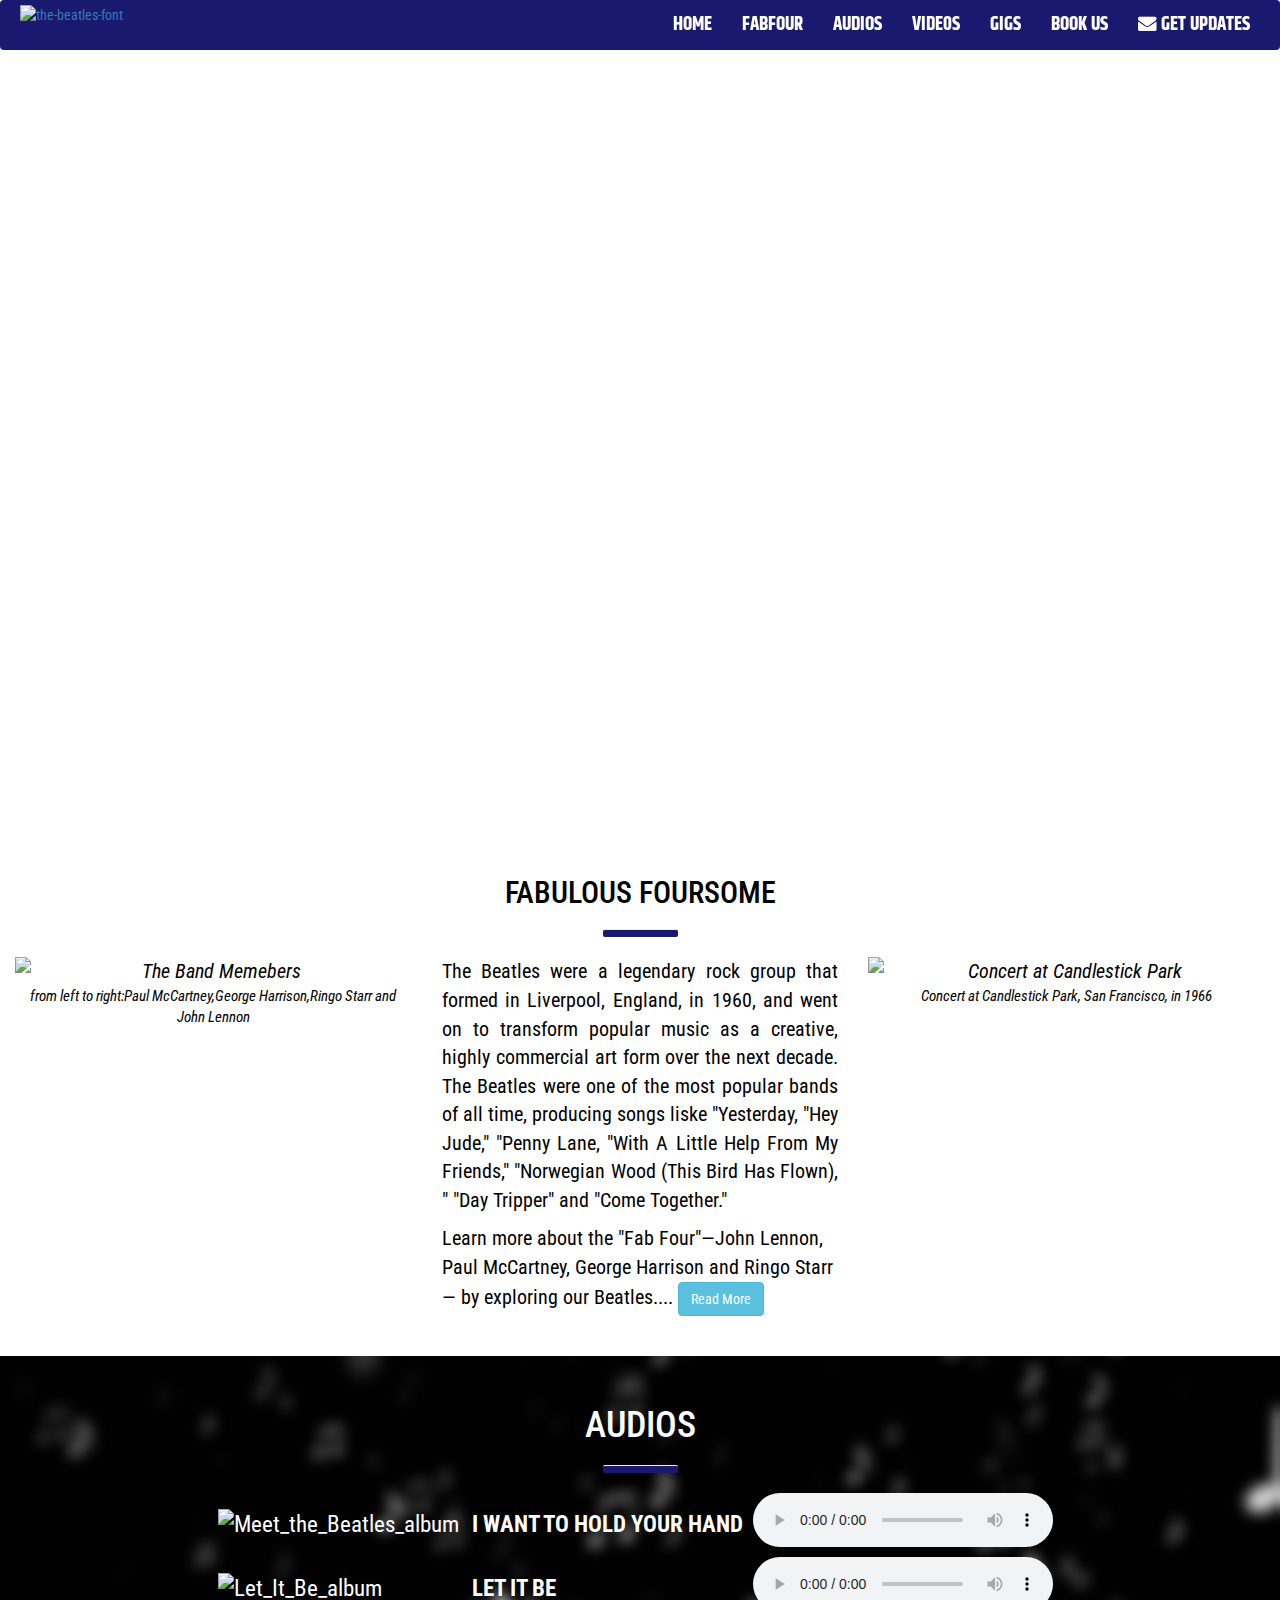
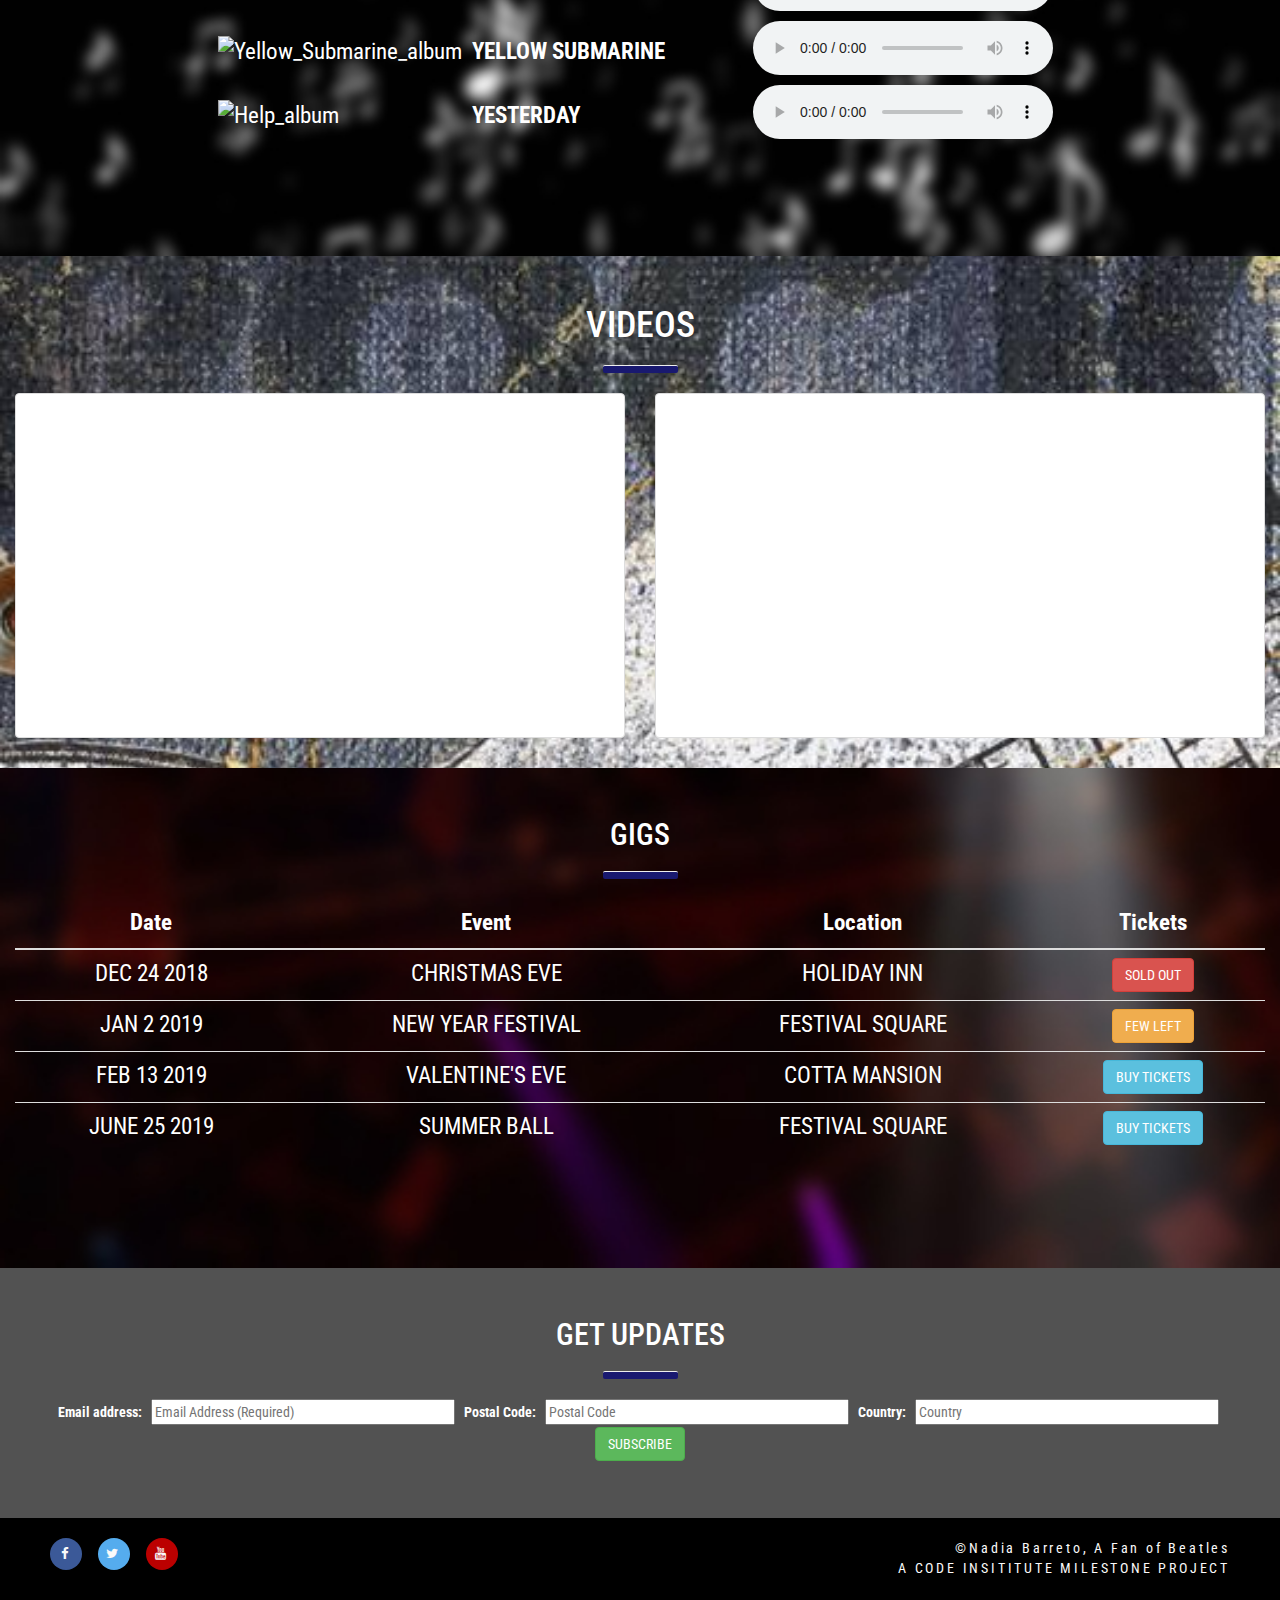
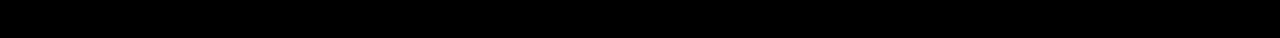
==== commit 3e3ed374: "Tweaking CSS style Responsive" ====
--- a/index.html
+++ b/index.html
@@ -41,7 +41,7 @@
     
     <!--Header-->
     <header id="home">
-        <div class="landing-image">&nbsp;</div>
+        <div id="landing-image">&nbsp;</div>
     </header>
     
     <!--Container(The Fablous Four Section)-->
@@ -61,14 +61,14 @@
                     </figure>
                 </div>
                 <div class="col-xs-12 col-md-6 col-lg-4">
-                    <p class="general-sub">The Beatles were a legendary rock group that formed in Liverpool, England, in 1960, 
+                    <p class="text-justify">The Beatles were a legendary rock group that formed in Liverpool, England, in 1960, 
                     and went on to transform popular music as a creative, highly commercial art form over the next decade. 
                     The Beatles were one of the most popular bands of all time, producing songs 
                     liske "Yesterday, "Hey Jude," "Penny Lane, "With A Little Help From My Friends," "Norwegian Wood (This Bird Has Flown),
                     " "Day Tripper" and "Come Together." </p>
                     <p>Learn more about the "Fab Four"—John Lennon, Paul McCartney, George Harrison and Ringo Starr—
-                    by exploring our Beatles collection....
-                    <button type="button" class="btn btn-info text-center">Read More</button>
+                    by exploring our Beatles....
+                    <button type="button" class="btn btn-info text-center" onclick="window.location.href='/aboutus.html'">Read More</button>
                     </p>
                </div>
                <div class="col-xs-12 hidden-md col-lg-4">
@@ -91,9 +91,9 @@
                 </div>
             </div>
             <div class="row">
-                <table class="table-responsive" align="center">
+                <table class="table-responsive">
 						<tr>
-						    <td><img class=" hidden-md hidden-sm img-responsive" src="assets/images/Meet_the_Beatles.jpg" alt="Meet_the_Beatles_album"/></td>
+						    <td><img class="img-responsive" src="assets/images/Meet_the_Beatles.jpg" alt="Meet_the_Beatles_album"/></td>
 							<th>I WANT TO HOLD YOUR HAND</th>
 							<td>
 								<audio controls>
@@ -102,7 +102,7 @@
 							</td>
 						</tr>
 						<tr>
-						    <td><img class="hidden-md hidden-sm img-responsive" src="assets/images/Let_It_Be.jpg" alt="Let_It_Be_album"/></td>
+						    <td><img class="img-responsive" src="assets/images/Let_It_Be.jpg" alt="Let_It_Be_album"/></td>
 							<th>LET IT BE</th>
 							<td>
 								<audio controls>
@@ -111,7 +111,7 @@
 							</td>
 						</tr>
 						<tr>
-						    <td><img class="hidden-md hidden-sm img-responsive" src="assets/images/Yellow_Submarine.jpg" alt="Yellow_Submarine_album"/></td>
+						    <td><img class="img-responsive" src="assets/images/Yellow_Submarine.jpg" alt="Yellow_Submarine_album"/></td>
 							<th>YELLOW SUBMARINE</th>
 							<td>
 								<audio controls>
@@ -120,7 +120,7 @@
 							</td>
 						</tr>
 						<tr>
-						     <td><img class="hidden-md hidden-sm img-responsive" src="assets/images/Yesterday.jpg" alt="Help_album"/></td>
+						     <td><img class="img-responsive" src="assets/images/Yesterday.jpg" alt="Help_album"/></td>
 							<th>YESTERDAY</th>
 							<td>
 								<audio controls>
@@ -145,12 +145,12 @@
             <div class="row">
                 <div class="col-xs-12 col-md-6">
                     <div class="embed-responsive embed-responsive-16by9 img-thumbnail">
-	    	            <iframe width="560" height="315" src="https://www.youtube.com/embed/NCtzkaL2t_Y" allow="autoplay; encrypted-media" allowfullscreen></iframe>       
-	    	        </div>
+	    	            <iframe width="560" height="315" src="https://www.youtube.com/embed/NCtzkaL2t_Y"  allow="autoplay; encrypted-media" allowfullscreen></iframe>      </div>
 	    	    </div>
                 <div class="col-xs-12 col-md-6">
                     <div class="embed-responsive embed-responsive-16by9 img-thumbnail">
-	    	            <iframe width="560" height="315" src="https://www.youtube.com/embed/rblYSKz_VnI" allow="autoplay; encrypted-media" allowfullscreen></iframe>      
+                        <iframe width="560" height="315" src="https://www.youtube.com/embed/ePf6qOJpHWQ" allow="autoplay; encrypted-media" allowfullscreen></iframe>
+	    	 
 	    	        </div>
                 </div>
             </div>
@@ -275,23 +275,23 @@
                     <hr class="block-divider block-divider-blue">
                 </div>
         </div>
-        <form >
+        <form>
                         <div class="text-center">
                             <label for="subscribeemail">&nbsp;&nbsp;Email address:&nbsp;&nbsp;</label>
-                            <input type="email" id="subscribeemail" size="35" placeholder="Email Address (Required)" required/>
+                            <input type="email" id="subscribeemail" size="35"  required placeholder="Email Address (Required)" />
                         
                             <label for="subscribepostalcode">&nbsp;&nbsp;Postal Code:&nbsp;&nbsp;</label>
-                            <input type="text" id="subscribepostalcode" size="35" placeholder="Postal Code" required/>
+                            <input type="text" id="subscribepostalcode" size="35" required  placeholder="Postal Code" />
                             
                             <label for="country">&nbsp;&nbsp;Country:&nbsp;&nbsp;</label>
-                            <input type="text" id="countrysubscribe" list="countryType" size="35" placeholder="Country" required/>
+                            <input type="text" id="countrysubscribe" list="countryType" size="35" required placeholder="Country" />
                             <datalist id="countryType">
                               <option value="Canada">
                               <option value="Dominican Republic">
                               <option value="Greece">
                               <option value="Kuwait">
                             </datalist>&nbsp;&nbsp;
-                            <button type="button" class="btn btn-success btn-responsive">SUBSCRIBE</button>
+                            <button type="submit" class="btn btn-success btn-responsive">SUBSCRIBE</button>
                         </div>
         </form>
       </div>
--- a/assets/css/style.css
+++ b/assets/css/style.css
@@ -1,14 +1,19 @@
-@import url('https://fonts.googleapis.com/css?family=Roboto+Condensed:100,200,300,400,500,600,700|Fira+Sans+Condensed:100,200,300,400,500,600,700');
+@import url('https://fonts.googleapis.com/css?family=Roboto+Condensed|Khand');
 
 body {
     font-family:'Roboto Condensed',sans-serif;
 }
+
 /*-----------------------------------------------Fonts and Colors*/
 
-.fabfour-content-container{
+.fabfour-content-container,
+.info-content-container{
    font-size:20px;
    color:#000000;
-}
+   padding-bottom: 30px;
+   padding-top:30px;
+}
+
 .audio-content-container,
 .video-content-container,
 .gigs-content-container,
@@ -16,21 +21,39 @@
      color:#ffffff;
      min-height:500px;
      padding-bottom: 30px;
+     padding-top:30px;
 }
 
 .getupdates-content-container{
      min-height:250px;
 }
+
+.info-content-container img{
+   display:inline-block;
+   padding-left:15px;
+}
+.audio-content-container table{
+    margin-left:auto; 
+    margin-right:auto;
+}
 /*---------------------------------------------------Header*/
-.landing-image {
-    position:relative;
-    background: url('../images/Beatles.jpg') no-repeat center center;
-    -webkit-background-size: cover;
-    -moz-background-size: cover;
-    -o-background-size: cover;
-    background-size: cover;
-    padding-bottom: 75%; /* (width/height)* 100 resize landing-image to 
-    fit smaller devices code from http://thenewcode.com/586/CSS-Fluid-Image-Techniques-for-Responsive-Site-Design*/
+#landing-image {
+    background: url('../images/Beatles_landing_image.jpg') no-repeat center center;
+    -webkit-background-size: cover;
+    -moz-background-size: cover;
+    -o-background-size: cover;
+    background-size: cover;
+    padding-bottom: 63%; /* https://help.issuu.com/hc/en-us/articles/115000631608-Resizing-Embeds-To-Be-Responsive*/
+}
+
+#heading{ 
+    background: url('../images/Beatles_aboutus_image.jpg') no-repeat center center;
+    -webkit-background-size: cover;
+    -moz-background-size: cover;
+    -o-background-size: cover;
+    background-size: cover;
+    width:100%; 
+    height:30vw;/* https://help.issuu.com/hc/en-us/articles/115000631608-Resizing-Embeds-To-Be-Responsive*/
 }
 
 /*----------------------------------------------Navigation*/
@@ -43,15 +66,14 @@
     position:fixed;
     width:100%;
     z-index:1;
-    min-height: 80px;
+    min-height: 50px;
 }
 
 .navbar-default .navbar-nav>li>a {
-    font-family:'Fira Sans Condensed', sans-serif;
+    font-family:'Khand', sans-serif;
     color: #ffffff;
     font-weight: bold;
-    font-size:20px;
-     white-space:nowrap;
+    font-size:18.5px;
 }
 
 .navbar-default .navbar-nav>li>a:focus, 
@@ -103,6 +125,14 @@
 
 .container-wrapper--getupdates{
     background-color: #525252;
+}
+
+.container-wrapper--info{
+    background: url('../images/fabfoursection.jpg') no-repeat center center;
+    -webkit-background-size: cover;
+    -moz-background-size: cover;
+    -o-background-size: cover;
+    background-size: cover;
 }
 
 /*-----------------------------------------------------Figure*/
@@ -113,7 +143,7 @@
   
 }
 figure .img-responsive{
-        margin-left: auto;
+    margin-left: auto;
     margin-right: auto
 }
 figcaption{
@@ -156,6 +186,8 @@
     border-color:transparent;
 }
 
+
+
 /*----------------------------------------------Buttons */
 
 /* To generate responsive behaviour for button
@@ -165,7 +197,6 @@
     white-space: normal !important;
     word-wrap: break-word;
 }
-
 
 /*------------------------------------------------------Footer*/
 footer{
@@ -174,7 +205,6 @@
     min-height: 120px;
     margin:0;
 }
-
 
 #footer-details{
     margin:20px;
@@ -224,17 +254,31 @@
 
 @media screen and (max-width: 768px)
 {
-.table-responsive {
-    display: block;
-    border:none;
-    font-size: 16px;
+    .table-responsive {
+        display: block;
+        border:none;
+        font-size: 16px;
     } 
-    
-
-}
-
-@media only screen and (max-width: 600px) {
-    .audio-content-container img{
+     #heading{
+       height:50vw;
+    }
+    .span1{
+        padding-left:10px;
+        padding-right:10px;
+    }
+    body{
+        text-align: justify;
+    }
+}
+
+@media (max-width: 600px) 
+{
+   .audio-content-container img{
     display: none;
   }
-}
+    .span1{
+    padding-left:10px;
+    padding-right:10px;
+  }
+}
+
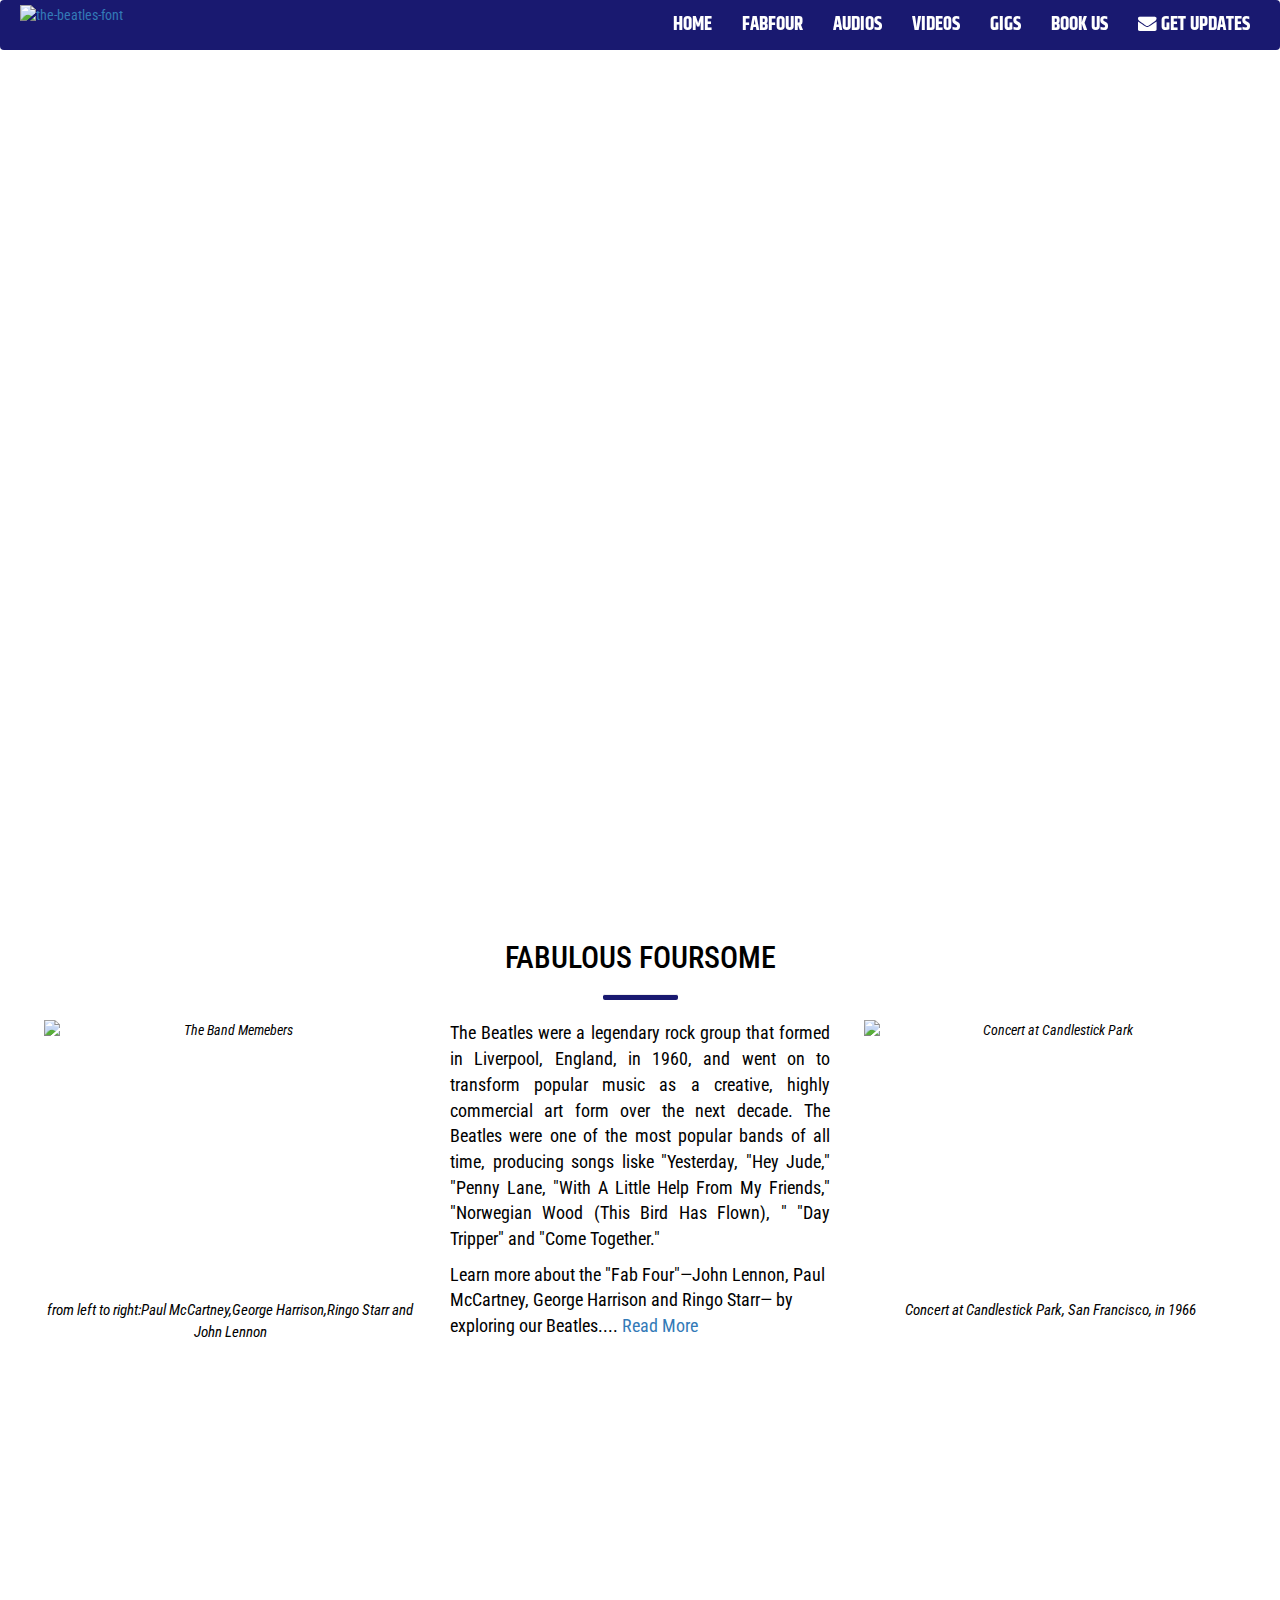
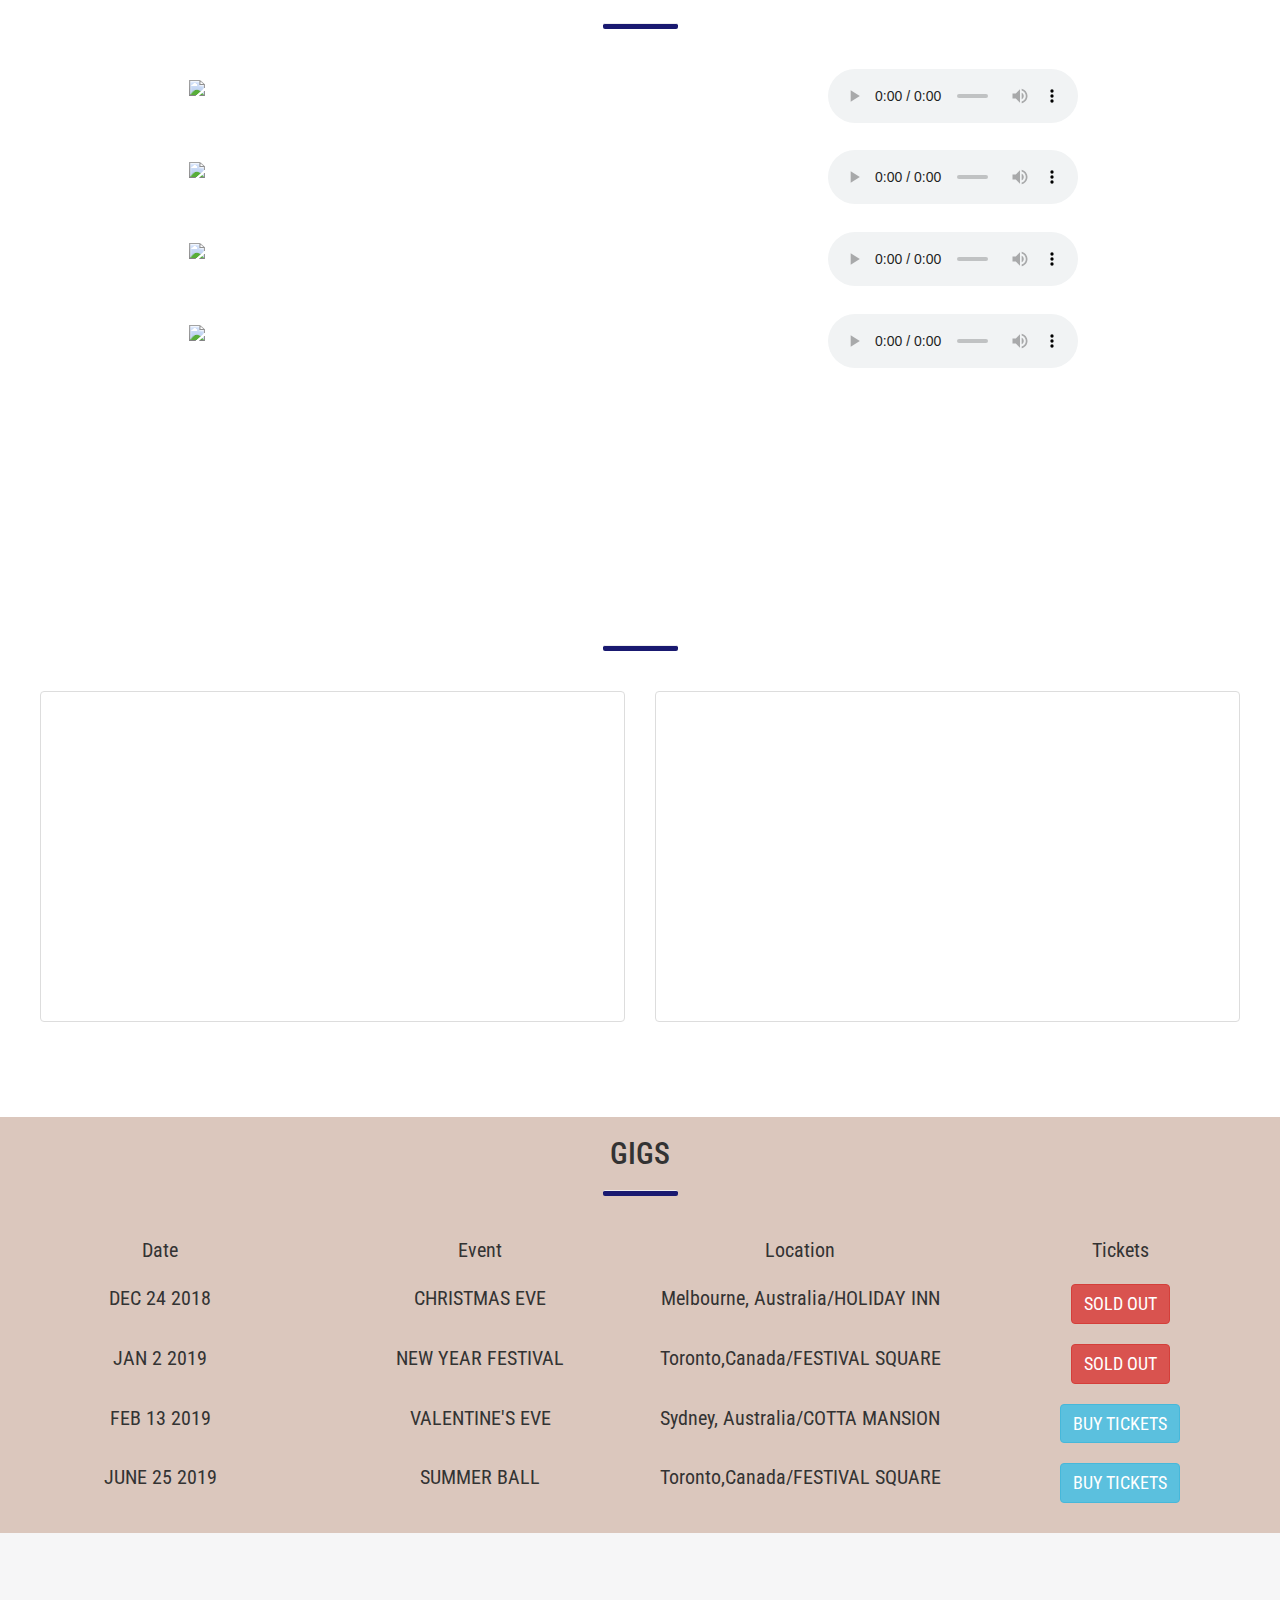
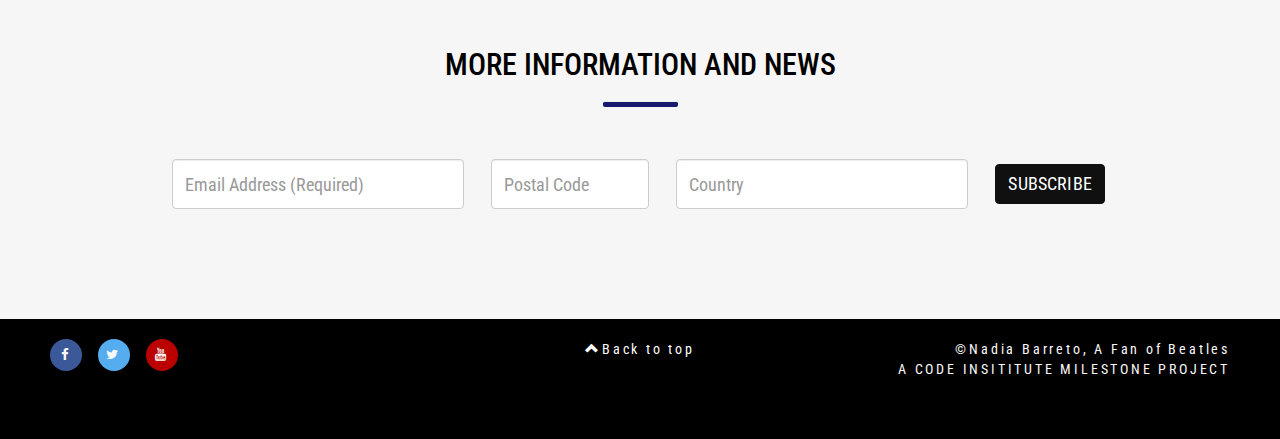
==== commit de151028: "Final changes before submission" ====
--- a/index.html
+++ b/index.html
@@ -32,7 +32,7 @@
                     <li><a href="#audio-section">AUDIOS</a></li>
                     <li><a href="#video-section">VIDE0S</a></li>
                     <li><a href="#gigs-section">GIGS</a></li>
-                    <li><a  data-toggle='modal' data-target='#bookUsModal'>BOOK US</a></li>
+                    <li><a href="#" id="bookus-modal" data-toggle='modal' data-target='#bookUsModal'>BOOK US</a></li>
                     <li><a href="#getupdates-section"><i class="fa fa-envelope" aria-hidden="true"></i>&nbsp;GET UPDATES</a></li>
                 </ul>
             </div>
@@ -56,7 +56,7 @@
             <div class="row">
                 <div class="col-xs-12 col-md-6 col-lg-4">
                     <figure>
-                        <img class="img-responsive" src="assets/images/Beatles-Pic1.jpg" alt="The Band Memebers">
+                        <img class="img-responsive" src="https://encrypted-tbn0.gstatic.com/images?q=tbn:ANd9GcTvk0i9cqSx-hBSXVd9tsN6uuBcWtfkfb7o1-XcSVQf2IVH3J8-WA" alt="The Band Memebers">
                         <figcaption>from left to right:Paul McCartney,George Harrison,Ringo Starr and John Lennon</figcaption>
                     </figure>
                 </div>
@@ -68,7 +68,7 @@
                     " "Day Tripper" and "Come Together." </p>
                     <p>Learn more about the "Fab Four"—John Lennon, Paul McCartney, George Harrison and Ringo Starr—
                     by exploring our Beatles....
-                    <button type="button" class="btn btn-info text-center" onclick="window.location.href='/aboutus.html'">Read More</button>
+                    <a href="aboutus.html">Read More</a>
                     </p>
                </div>
                <div class="col-xs-12 hidden-md col-lg-4">
@@ -83,52 +83,64 @@
    
      <!--Container(The Audio Section)-->
     <section class="container-wrapper--audio" id="audio-section">
-        <div class="container-fluid audio-content-container">
+        <div class="container-fluid audio-content-container text-center">
             <div class="row">
                 <div class="col-xs-12">
                     <h1 class="text-center">AUDIOS</h1>
                     <hr class="block-divider block-divider-blue">
                 </div>
             </div>
-            <div class="row">
-                <table class="table-responsive">
-						<tr>
-						    <td><img class="img-responsive" src="assets/images/Meet_the_Beatles.jpg" alt="Meet_the_Beatles_album"/></td>
-							<th>I WANT TO HOLD YOUR HAND</th>
-							<td>
-								<audio controls>
-									<source src="assets/audios/I_want_to_hold_your_hand.wav">
-								</audio>
-							</td>
-						</tr>
-						<tr>
-						    <td><img class="img-responsive" src="assets/images/Let_It_Be.jpg" alt="Let_It_Be_album"/></td>
-							<th>LET IT BE</th>
-							<td>
-								<audio controls>
-									<source src="assets/audios/Let_It_Be.wav">
-								</audio>
-							</td>
-						</tr>
-						<tr>
-						    <td><img class="img-responsive" src="assets/images/Yellow_Submarine.jpg" alt="Yellow_Submarine_album"/></td>
-							<th>YELLOW SUBMARINE</th>
-							<td>
-								<audio controls>
-									<source src="assets/audios/Yellow_Submarine.wav">
-								</audio>
-							</td>
-						</tr>
-						<tr>
-						     <td><img class="img-responsive" src="assets/images/Yesterday.jpg" alt="Help_album"/></td>
-							<th>YESTERDAY</th>
-							<td>
-								<audio controls>
-									<source src="assets/audios/Yesterday.wav">
-								</audio>
-							</td>
-						</tr>
-				</table>
+            <div class="row top-spacing">
+                <div class="col-xs-12 col-sm-3 col-md-3 col-lg-3 vcenter">
+                    <figure>
+                        <img class="img-responsive" src="assets/images/Meet_the_Beatles.jpg" alt="Meet_the_Beatles_album"/>
+                    </figure>
+                </div>
+                <div class="col-xs-12 col-sm-3 col-md-3 col-lg-3 vcenter">MEET THE BEATLES(1964)-I WANT TO HOLD YOUR HAND</div>
+                <div class="col-xs-12 col-sm-3 col-md-3 col-lg-3 vcenter">
+                    <audio controls>
+					    <source src="assets/audios/I_want_to_hold_your_hand.wav">
+					</audio>
+				</div>
+            </div>
+            <div class="row top-spacing">
+                <div class="col-xs-12 col-sm-3 col-md-3 col-lg-3 vcenter">
+                    <figure>
+                        <img class="img-responsive" src="assets/images/Yesterday.jpg" alt="Help_album"/>   
+                    </figure>
+                </div>
+                <div class="col-xs-12 col-sm-3 col-md-3 col-lg-3 vcenter">Help!(1965)-YESTERDAY</div>
+                <div class="col-xs-12 col-sm-3 col-md-3 col-lg-3 vcenter">	
+                   	<audio controls>
+					    <source src="assets/audios/Yesterday.wav">
+					</audio>
+				</div>
+            </div>
+            <div class="row top-spacing">
+                <div class="col-xs-12 col-sm-3 col-md-3 col-lg-3 vcenter">
+                    <figure>
+                        <img class="img-responsive" src="assets/images/Yellow_Submarine.jpg" alt="Yellow_Submarine_album"/>
+                    </figure>
+                </div>
+                <div class="col-xs-12 col-sm-3 col-md-3 col-lg-3 vcenter">YELLOW SUBMARINE(1969)-YELLOW SUBMARINE</div>
+                <div class="col-xs-12 col-sm-3 col-md-3 col-lg-3 vcenter">	
+                    <audio controls>
+					    <source src="assets/audios/Yellow_Submarine.wav">
+					</audio>
+				</div>
+            </div>
+            <div class="row top-spacing">
+                <div class="col-xs-12 col-sm-3 col-md-3 col-lg-3 vcenter">
+                    <figure>
+                        <img class="img-responsive" src="assets/images/Let_It_Be.jpg" alt="Let_It_Be_album"/>
+                    </figure>
+                </div>
+                <div class="col-xs-12 col-sm-3 col-md-3 col-lg-3 vcenter">LET IT BE(1970)-LET IT BE</div>
+                <div class="col-xs-12 col-sm-3 col-md-3 col-lg-3 vcenter">	
+                    <audio controls>
+					    <source src="assets/audios/Let_It_Be.wav">
+					</audio>
+				</div>
             </div>
         </div>
    </section>
@@ -143,14 +155,13 @@
                 </div>
             </div>
             <div class="row">
-                <div class="col-xs-12 col-md-6">
+                <div class="col-xs-12 col-md-6 top-spacing">
                     <div class="embed-responsive embed-responsive-16by9 img-thumbnail">
 	    	            <iframe width="560" height="315" src="https://www.youtube.com/embed/NCtzkaL2t_Y"  allow="autoplay; encrypted-media" allowfullscreen></iframe>      </div>
 	    	    </div>
-                <div class="col-xs-12 col-md-6">
+                <div class="col-xs-12 col-md-6 top-spacing">
                     <div class="embed-responsive embed-responsive-16by9 img-thumbnail">
                         <iframe width="560" height="315" src="https://www.youtube.com/embed/ePf6qOJpHWQ" allow="autoplay; encrypted-media" allowfullscreen></iframe>
-	    	 
 	    	        </div>
                 </div>
             </div>
@@ -159,49 +170,43 @@
     
     <!--Container(The Gigs Section)-->
     <section class="container-wrapper--gigs" id="gigs-section">
-        <div class="container-fluid gigs-content-container ">
+        <div class="container-fluid gigs-content-container text-center">
             <div class="row">
                 <div class="col-xs-12">
                     <h2 class="text-center">GIGS</h2>
                     <hr class="block-divider block-divider-blue">
                 </div>
             </div>
-            <table class="table table-responsive text-center">
-              <thead>
-                <tr>
-                  <th class="text-center">Date</th>
-                  <th class="text-center">Event</th>
-                  <th class="text-center">Location</th>
-                  <th class="text-center">Tickets</th>
-                </tr>
-              </thead>
-              <tbody>
-                 <tr>
-                  <td>DEC 24 2018</td>
-                  <td>CHRISTMAS EVE</td>
-                  <td>HOLIDAY INN</td>
-                  <td><button type="button" class="btn btn-danger btn-responsive">SOLD OUT</button></td>
-                </tr>
-                <tr>
-                  <td>JAN 2 2019</td>
-                  <td>NEW YEAR FESTIVAL</td>
-                  <td>FESTIVAL SQUARE</td>
-                  <td><button type="button" class="btn btn-info btn-warning">FEW LEFT</button></td>
-                </tr>
-                <tr>
-                  <td>FEB 13 2019</td>
-                  <td>VALENTINE'S EVE</td>
-                  <td>COTTA MANSION</td>
-                  <td><button type="button" class="btn btn-info btn-responsive">BUY TICKETS</button></td>
-                </tr>
-                <tr>
-                  <td>JUNE 25 2019</td>
-                  <td>SUMMER BALL</td>
-                  <td>FESTIVAL SQUARE</td>
-                  <td><button type="button" class="btn btn-info btn-responsive">BUY TICKETS</button></td>
-                </tr>
-              </tbody>
-            </table>
+            <div class="row top-spacing" id="vanish">
+                <div class="col-sm-3">Date</div>
+                <div class="col-sm-3">Event</div>
+                <div class="col-sm-3">Location</div>
+            	<div class="col-sm-3">Tickets</div>
+            </div>
+            <div class="row top-spacing">
+                <div class="col-sm-3">DEC 24 2018</div>
+                <div class="col-sm-3">CHRISTMAS EVE</div>
+                <div class="col-sm-3">Melbourne, Australia/HOLIDAY INN</div>
+            	<div class="col-sm-3"><button type="button" class="btn btn-danger btn-responsive">SOLD OUT</button></div>
+            </div>
+            <div class="row top-spacing">
+                <div class="col-sm-3">JAN 2 2019</div>
+                <div class="col-sm-3">NEW YEAR FESTIVAL</div>
+                <div class="col-sm-3">Toronto,Canada/FESTIVAL SQUARE</div>
+            	<div class="col-sm-3"><button type="button" class="btn btn-danger btn-responsive">SOLD OUT</button></div>
+            </div>
+            <div class="row top-spacing">
+                <div class="col-sm-3">FEB 13 2019</div>
+                <div class="col-sm-3">VALENTINE'S EVE</div>
+                <div class="col-sm-3">Sydney, Australia/COTTA MANSION</div>
+            	<div class="col-sm-3"><button type="button" class="btn btn-info btn-responsive">BUY TICKETS</button></div>
+            </div>
+             <div class="row top-spacing">
+                <div class="col-sm-3">JUNE 25 2019</div>
+                <div class="col-sm-3">SUMMER BALL</div>
+                <div class="col-sm-3">Toronto,Canada/FESTIVAL SQUARE</div>
+            	<div class="col-sm-3"><button type="button" class="btn btn-info btn-responsive">BUY TICKETS</button></div>
+            </div>
         </div>
     </section>
     
@@ -214,7 +219,7 @@
                     <h4 class="modal-title" id="myModalLabel">Book Us for your Upcoming Event!</h4>
                 </div>
                 <div class="modal-body">
-                    <form>
+                    <form onsubmit="myFunction();">
                         <div class="form-group">
                             <label for="fullname">Full Name</label>
                             <input type="text" class="form-control" id="fullname" placeholder="FullName" required/>
@@ -232,7 +237,7 @@
                             <input type="datetime-local" id="event-time" class="form-control" name="party-time" value="2018-10-25T19:30" required/>
                         </div>
                         <label for="typeofevent">Event Type</label>
-                            <input type="text" id="typeofevent" class="form-control" list="eventType" required/>
+                            <input type="text" id="typeofevent" placeholder="Select Event Type" class="form-control" list="eventType" required/>
                             <datalist id="eventType">
                               <option value="Birthday">
                               <option value="Wedding">
@@ -260,63 +265,82 @@
                             <input type="text" class="form-control" id="postal-code" placeholder="Postal Code" required/>
                         </div>
                         
-                        <button type="submit" class="btn btn-success">Confirm Booking</button>
+                        <button type="submit" class="btn btn-success">Book Us</button>
                     </form>
                 </div>
             </div>
         </div>
     </div>
     <!--GET UPDATE-->
-    <section class="container-wrapper--getupdates" id="getupdates-section">
+   <section class="container-wrapper--getupdates" id="getupdates-section">
     <div class="container-fluid getupdates-content-container">
         <div class="row">
                 <div class="col-xs-12">
-                    <h2 class="text-center">GET UPDATES</h2>
-                    <hr class="block-divider block-divider-blue">
-                </div>
-        </div>
-        <form>
-                        <div class="text-center">
-                            <label for="subscribeemail">&nbsp;&nbsp;Email address:&nbsp;&nbsp;</label>
-                            <input type="email" id="subscribeemail" size="35"  required placeholder="Email Address (Required)" />
-                        
-                            <label for="subscribepostalcode">&nbsp;&nbsp;Postal Code:&nbsp;&nbsp;</label>
-                            <input type="text" id="subscribepostalcode" size="35" required  placeholder="Postal Code" />
-                            
-                            <label for="country">&nbsp;&nbsp;Country:&nbsp;&nbsp;</label>
-                            <input type="text" id="countrysubscribe" list="countryType" size="35" required placeholder="Country" />
+                    <h2 class="text-center">MORE INFORMATION AND NEWS</h2>
+                    <hr class="block-divider block-divider-blue">
+                </div>
+        </div>
+        <!--https://getbootstrap.com/docs/4.0/components/forms/-->
+        <form class="getupdates-form-inline" name="form1" onsubmit="change();return false;">
+                        <div class="form-group">
+                            <label for="subscribeemail" class="form-label"></label>
+                            <input type="email" id="subscribeemail" name="subscribeemail" size="50"  required placeholder="Email Address (Required)" class="form-control form-control-gray-base" />
+                        </div>
+                        <div class="form-group">
+                            <label for="subscribepostalcode" class="form-label"></label>
+                            <input type="text" id="subscribepostalcode" name="subscribepostalcode" size="25" required  placeholder="Postal Code" class="form-control form-control-gray-base"/>
+                        </div>
+                        <div class="form-group">
+                            <label for="country" class="form-label"></label>
+                            <input type="text" id="countrysubscribe" name="countrysubscribe" list="countryType" size="50" required placeholder="Country" class="form-control form-control-gray-base" />
                             <datalist id="countryType">
                               <option value="Canada">
                               <option value="Dominican Republic">
                               <option value="Greece">
                               <option value="Kuwait">
-                            </datalist>&nbsp;&nbsp;
-                            <button type="submit" class="btn btn-success btn-responsive">SUBSCRIBE</button>
+                            </datalist>
+                        </div>
+				        <div class="form-group">
+                            <button type="submit" class="btn btn-primary" id="subscribe">SUBSCRIBE</button>
                         </div>
         </form>
       </div>
     </section>
-  
     <!--Footer-->
      <footer class="container-fluid">
             <div id="footer-details" class="row">
-                <div class="col-sm-6">
+                <div class="col-sm-4">
                   <ul class="list-inline social-links">
-                        <li><a target="_blank" href="#"><i class="fa fa-facebook"></i></a></li>
-                        <li><a target="_blank" href="#"><i class="fa fa-twitter"></i></a></li>
-                        <li><a target="_blank" href="#"><i class="fa fa-youtube"></i></a></li>
+                        <li><a target="_blank" href="https://www.facebook.com/thebeatles/"><i class="fa fa-facebook"></i></a></li>
+                        <li><a target="_blank" href="https://twitter.com/thebeatles?ref_src=twsrc%5Egoogle%7Ctwcamp%5Eserp%7Ctwgr%5Eauthor"><i class="fa fa-twitter"></i></a></li>
+                        <li><a target="_blank" href="https://www.youtube.com/thebeatles"><i class="fa fa-youtube"></i></a></li>
                     </ul>
                 </div>
-                <div class="col-sm-6">
+                 <div class="col-sm-4 text-center">
+                  <a id="go-to-top" href="#home"><span class="glyphicon glyphicon-chevron-up"></span>Back to top</a>
+                </div>
+                <div class="col-sm-4">
                     <p class="inline-block text-right">
                        &copy;Nadia Barreto, A Fan of Beatles <br/>
                        A CODE INSITITUTE MILESTONE PROJECT
-                                     
                     </p>
                 </div>
             </div>
         </footer>
-
+    <script>
+      /*https://www.w3schools.com/jsref/event_onsubmit.asp*/
+        function change()
+        {
+            if (document.forms["form1"]["subscribeemail"].value != "" && document.forms["form1"]["subscribepostalcode"].value !="" && document.forms["form1"]["countrysubscribe"].value!="")
+            {
+                document.getElementById("subscribe").innerHTML="&#10004;SUBSCRIBED";
+            }
+        }
+        function myFunction() {
+        if (confirm("Thank you for Booking Us,We will get back to you as soon as possible!")) {} 
+        }
+   </script>
+  
     <script src="https://code.jquery.com/jquery-3.2.1.min.js" integrity="sha256-hwg4gsxgFZhOsEEamdOYGBf13FyQuiTwlAQgxVSNgt4=" crossorigin="anonymous"></script>
     <script src="https://maxcdn.bootstrapcdn.com/bootstrap/3.3.7/js/bootstrap.min.js" integrity="sha384-Tc5IQib027qvyjSMfHjOMaLkfuWVxZxUPnCJA7l2mCWNIpG9mGCD8wGNIcPD7Txa" crossorigin="anonymous"></script>
 </body>
--- a/assets/css/style.css
+++ b/assets/css/style.css
@@ -4,38 +4,57 @@
     font-family:'Roboto Condensed',sans-serif;
 }
 
-/*-----------------------------------------------Fonts and Colors*/
+/*-----------------------------------------------Fonts,Colors,General display*/
 
 .fabfour-content-container,
+.getupdates-content-container,
+.getupdates-content-container,
+.gigs-content-container
 .info-content-container{
-   font-size:20px;
    color:#000000;
-   padding-bottom: 30px;
-   padding-top:30px;
-}
-
-.audio-content-container,
+   padding: 95px 40px 95px 40px;
+}
+.gigs-content-container,
+.audio-content-container{
+    font-size:20px;
+    padding-bottom: 30px;
+}
 .video-content-container,
-.gigs-content-container,
-.getupdates-content-container{
+.audio-content-container{
      color:#ffffff;
-     min-height:500px;
-     padding-bottom: 30px;
-     padding-top:30px;
-}
-
-.getupdates-content-container{
-     min-height:250px;
-}
-
+     padding: 95px 40px 95px 40px;
+}
 .info-content-container img{
    display:inline-block;
-   padding-left:15px;
-}
-.audio-content-container table{
-    margin-left:auto; 
-    margin-right:auto;
-}
+   padding-left:9px;
+}
+.fabfour-content-container img{
+    width:373px;
+    height:280px;
+}
+.fabfour-content-container p,
+.info-content-container p,
+.info-content-container ul{
+    font-size:18px;
+}
+
+.top-spacing { 
+    padding-top:20px; 
+}
+.vcenter {
+    display: inline-block;
+    vertical-align: middle;
+    float: none;
+}
+#go-to-top{
+    color:#ffffff;
+    text-decoration: none;
+}
+#go-to-top:hover{
+    background-color: #ffffff;
+    color: #000000;
+}
+
 /*---------------------------------------------------Header*/
 #landing-image {
     background: url('../images/Beatles_landing_image.jpg') no-repeat center center;
@@ -57,6 +76,7 @@
 }
 
 /*----------------------------------------------Navigation*/
+/*Code taken from Code institute learning videos(Bootstrap Project)*/
 .navbar{
     top:0;
     left:0;
@@ -101,14 +121,14 @@
 }
 
 .container-wrapper--audio{
-    background: url('../images/audiosection.jpg') no-repeat center center;
+    background: url('../images/audiobackground.jpg') no-repeat center center;
     -webkit-background-size: cover;
     -moz-background-size: cover;
     -o-background-size: cover;
     background-size: cover;
 }
 .container-wrapper--video{
-     background: url('../images/videosection.jpg') no-repeat center center;
+     background: url('../images/videobackground.jpg') no-repeat center center;
     -webkit-background-size: cover;
     -moz-background-size: cover;
     -o-background-size: cover;
@@ -116,15 +136,11 @@
 }
  
 .container-wrapper--gigs{
-     background: url('../images/gigsbackground.jpg') no-repeat center center;
-    -webkit-background-size: cover;
-    -moz-background-size: cover;
-    -o-background-size: cover;
-    background-size: cover;
+      background-color: rgb(219, 199, 189); 
 }
 
 .container-wrapper--getupdates{
-    background-color: #525252;
+    background-color: #f6f6f7;
 }
 
 .container-wrapper--info{
@@ -134,6 +150,7 @@
     -o-background-size: cover;
     background-size: cover;
 }
+
 
 /*-----------------------------------------------------Figure*/
 figure{
@@ -150,25 +167,31 @@
     font-style:italic;
     font-size:15px;
 }
+
 /*------------------------------------------------------Block Dividers*/
 
 .block-divider-blue{
     width:75px;
-    height:7px;
+    height:5px;
     background-color:rgb(25,25,112);
     border-radius:2px;
 }
-
-/*-------------------------------------------------------Table*/
-
-th,td{
-   font-size:23px;
-    padding-right: 10px;
-}
-
+/*------------------------------------------------------Buttons*/
+.btn-danger {
+    font-size: 18px;
+}
+.btn-info {
+      font-size: 18px;
+}
+
+/*--------------------------------------------------------Audio*/
+
+audio{
+    width:250px;
+}
 /*---------------------------------------------------------Modal*/	
 
-/*Body width increases when modal is opened -issue resolved from https://github.com/jschr/bootstrap-modal/issues/64*/
+/*Body width increases when modal is opened -issue resolved from https://github.com/jschr/bootstrap-modal/issues/64 */
 .modal-open {
   position: fixed;
   overflow: scroll;
@@ -181,24 +204,51 @@
 }
 
 .modal .btn-success {
+    color: #000000;
+    background-color: #ffffff;
+    border-color:transparent;
+    margin-left:auto;
+    margin-right:auto;
+    display:block
+}
+.modal-content .btn-success:hover {
     color: #fff;
-    background-color: grey;
-    border-color:transparent;
-}
-
-
-
-/*----------------------------------------------Buttons */
-
-/* To generate responsive behaviour for button
-code taken from https://stackoverflow.com/questions/19284153/how-to-get-a-responsive-button-in-bootstrap-3*/
-
-.btn-responsive {
-    white-space: normal !important;
-    word-wrap: break-word;
+    background-color: #101010;
+    border-color: #101010;
+}
+
+/*----------------------------------------------Get Updates Section */
+
+.getupdates-form-inline div{
+    margin-bottom: 0;
+    padding: 12px 15px 15px 12px;
+}
+.getupdates-form-inline .form-control {
+      height: 50px;
+      padding: 12px 12px;
+      font-size: 18px;
+      line-height: 1.5;
+}
+
+.getupdates-form-inline .btn {
+    margin-top:25px;
+    transition: .3s ease-out;
+    font-size: 18px;
+    letter-spacing: 0.01em;
+}
+
+.getupdates-form-inline .btn-primary {
+    color: #fff;
+    background-color: #101010;
+    border-color: #101010;
+}
+.getupdates-form-inline .btn-primary:hover{
+    background-color: #ffffff;
+    color: #000000;
 }
 
 /*------------------------------------------------------Footer*/
+
 footer{
     background-color: #000000;
     color: #fafafa;
@@ -210,7 +260,7 @@
     margin:20px;
     letter-spacing:0.2em;
 }
-
+/*Code taken from Code institute learning videos(Resume Project)*/
 .social-links li a i{
     width: 32px;
     height:32px;
@@ -247,20 +297,17 @@
 
 
 
-/*-----------------------------Media queries*/
+/*---------------------------------------Media queries*/
 
 
 /* Used Chrome Dev Tools */
-
 @media screen and (max-width: 768px)
 {
-    .table-responsive {
-        display: block;
-        border:none;
-        font-size: 16px;
-    } 
-     #heading{
+    #heading{
        height:50vw;
+    }
+    #landing-image{
+        padding-bottom: 90%;
     }
     .span1{
         padding-left:10px;
@@ -269,16 +316,45 @@
     body{
         text-align: justify;
     }
+    #footer-details p,
+    #footer-details ul{
+         text-align:center;
+    }
+    #vanish{
+        display:none;
+    }
+     .video-content-container .top-spacing { 
+        padding-top:20px; 
+    }
+    .getupdates-form-inline .btn {
+    width:100%;
+  }
+
+  
 }
 
 @media (max-width: 600px) 
 {
-   .audio-content-container img{
-    display: none;
+    audio{
+        width:180px;
+    }
+    .span1{
+        padding-left:10px;
+        padding-right:10px;
+    }
+   #landing-image{
+        padding-bottom: 98%;
+    }
+}
+
+/*logic and understandig taken from https://www.w3schools.com/howto/howto_css_inline_form.asp*/
+@media (min-width: 768px) {
+  .getupdates-form-inline {
+    display: flex;
+	 margin: 0 auto;
+    width:80%
   }
-    .span1{
-    padding-left:10px;
-    padding-right:10px;
-  }
-}
-
+}
+
+
+
